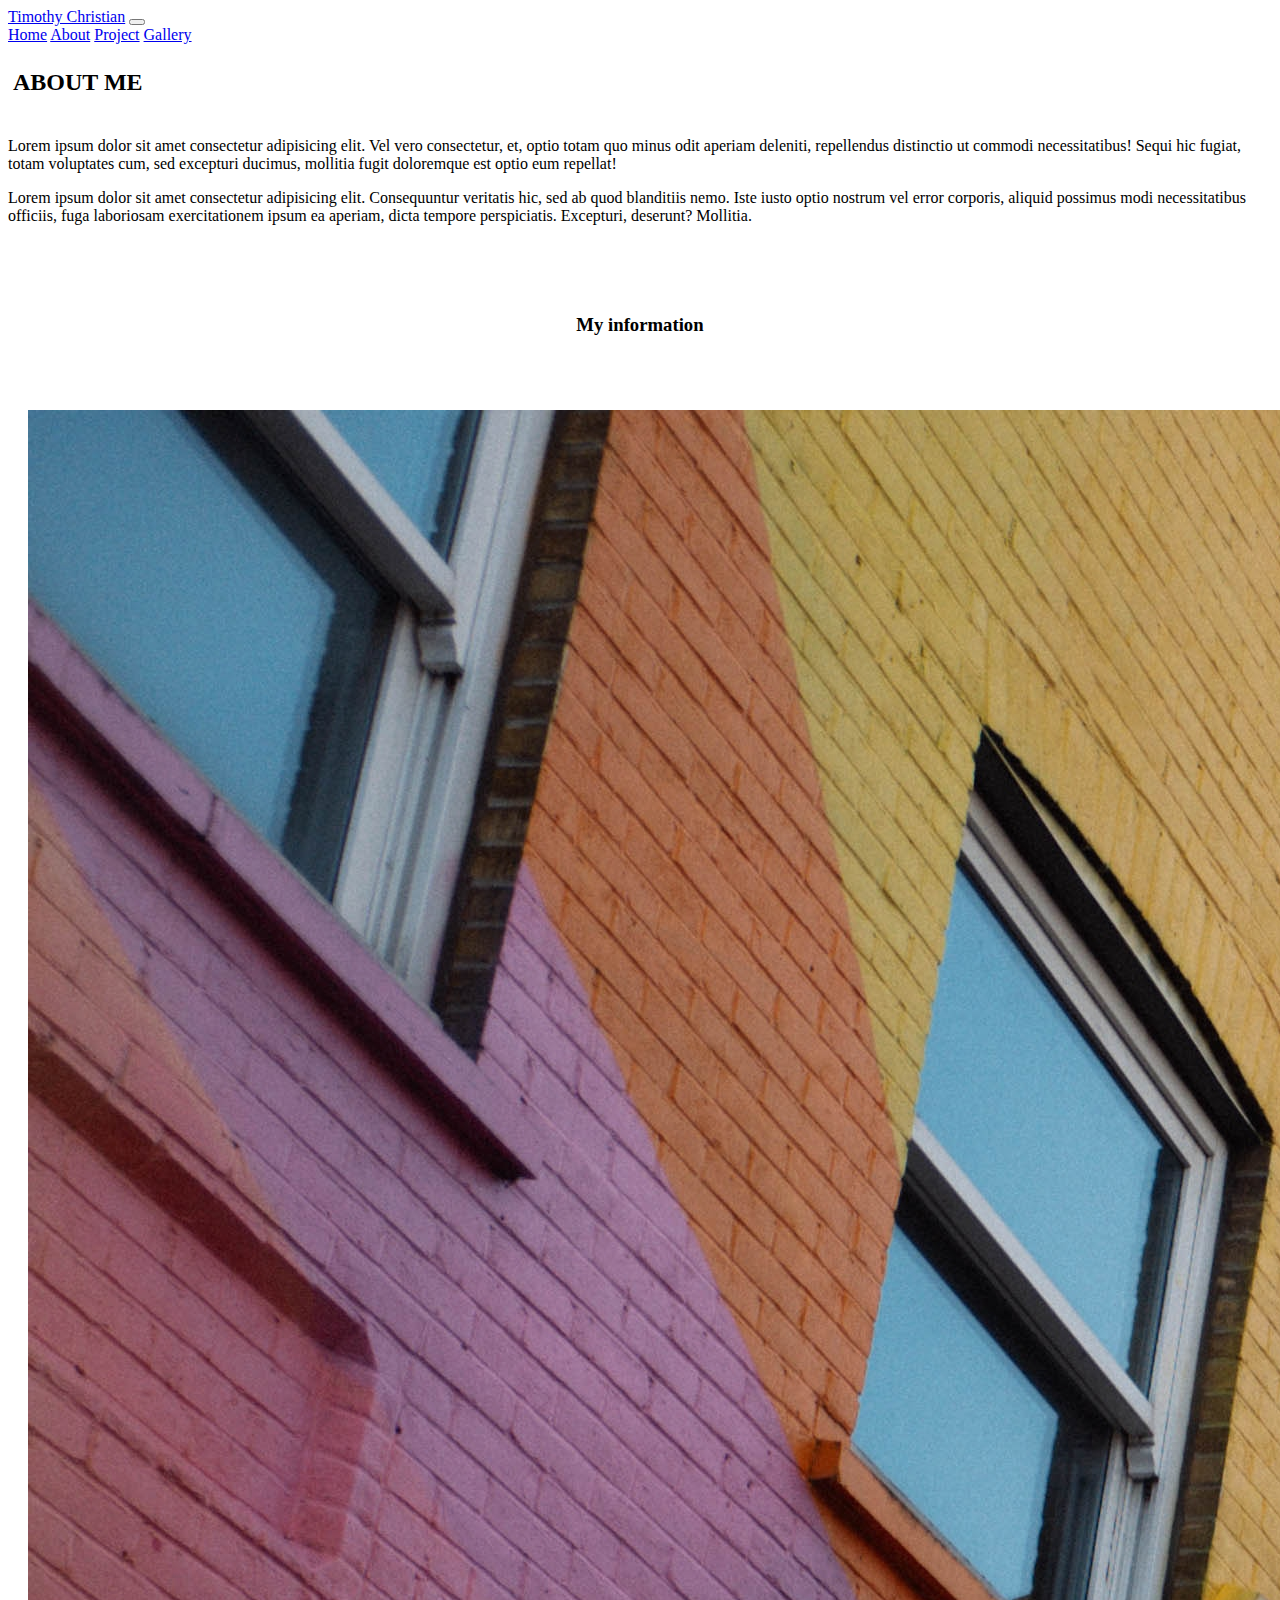
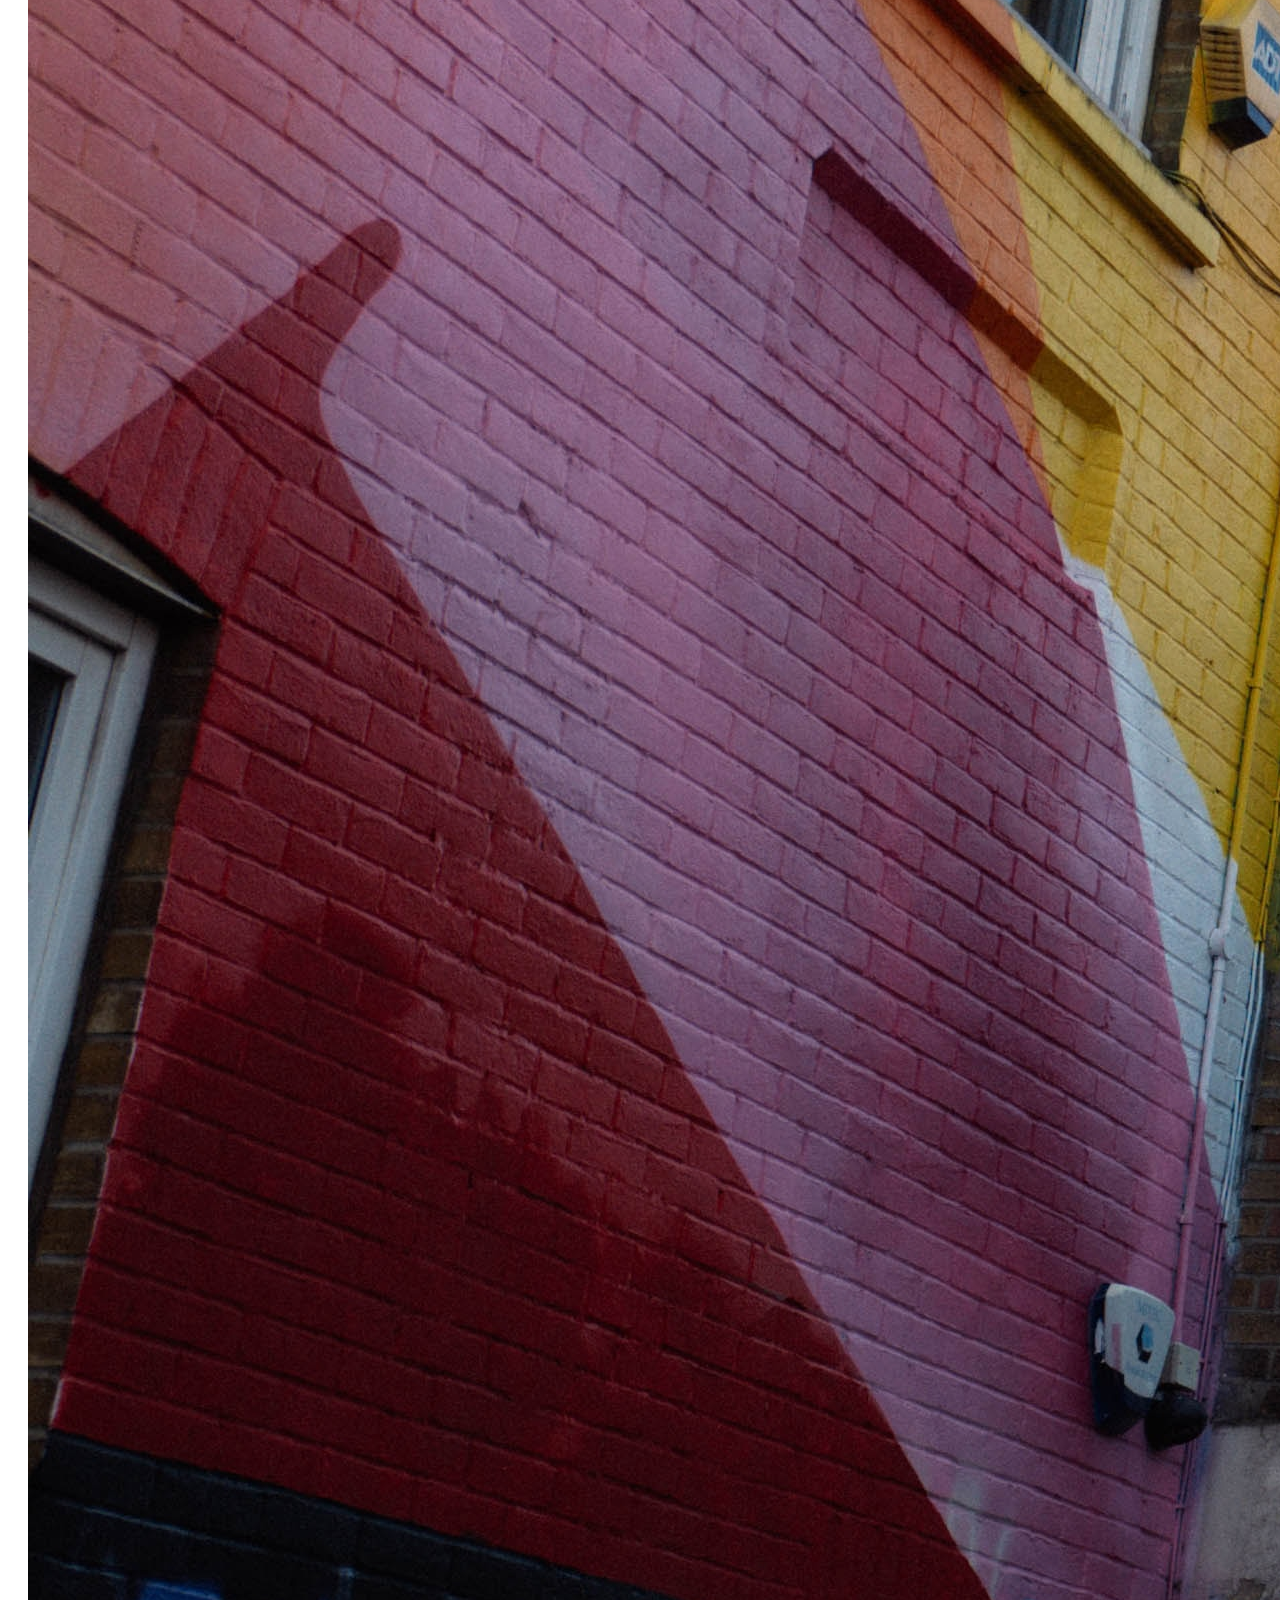
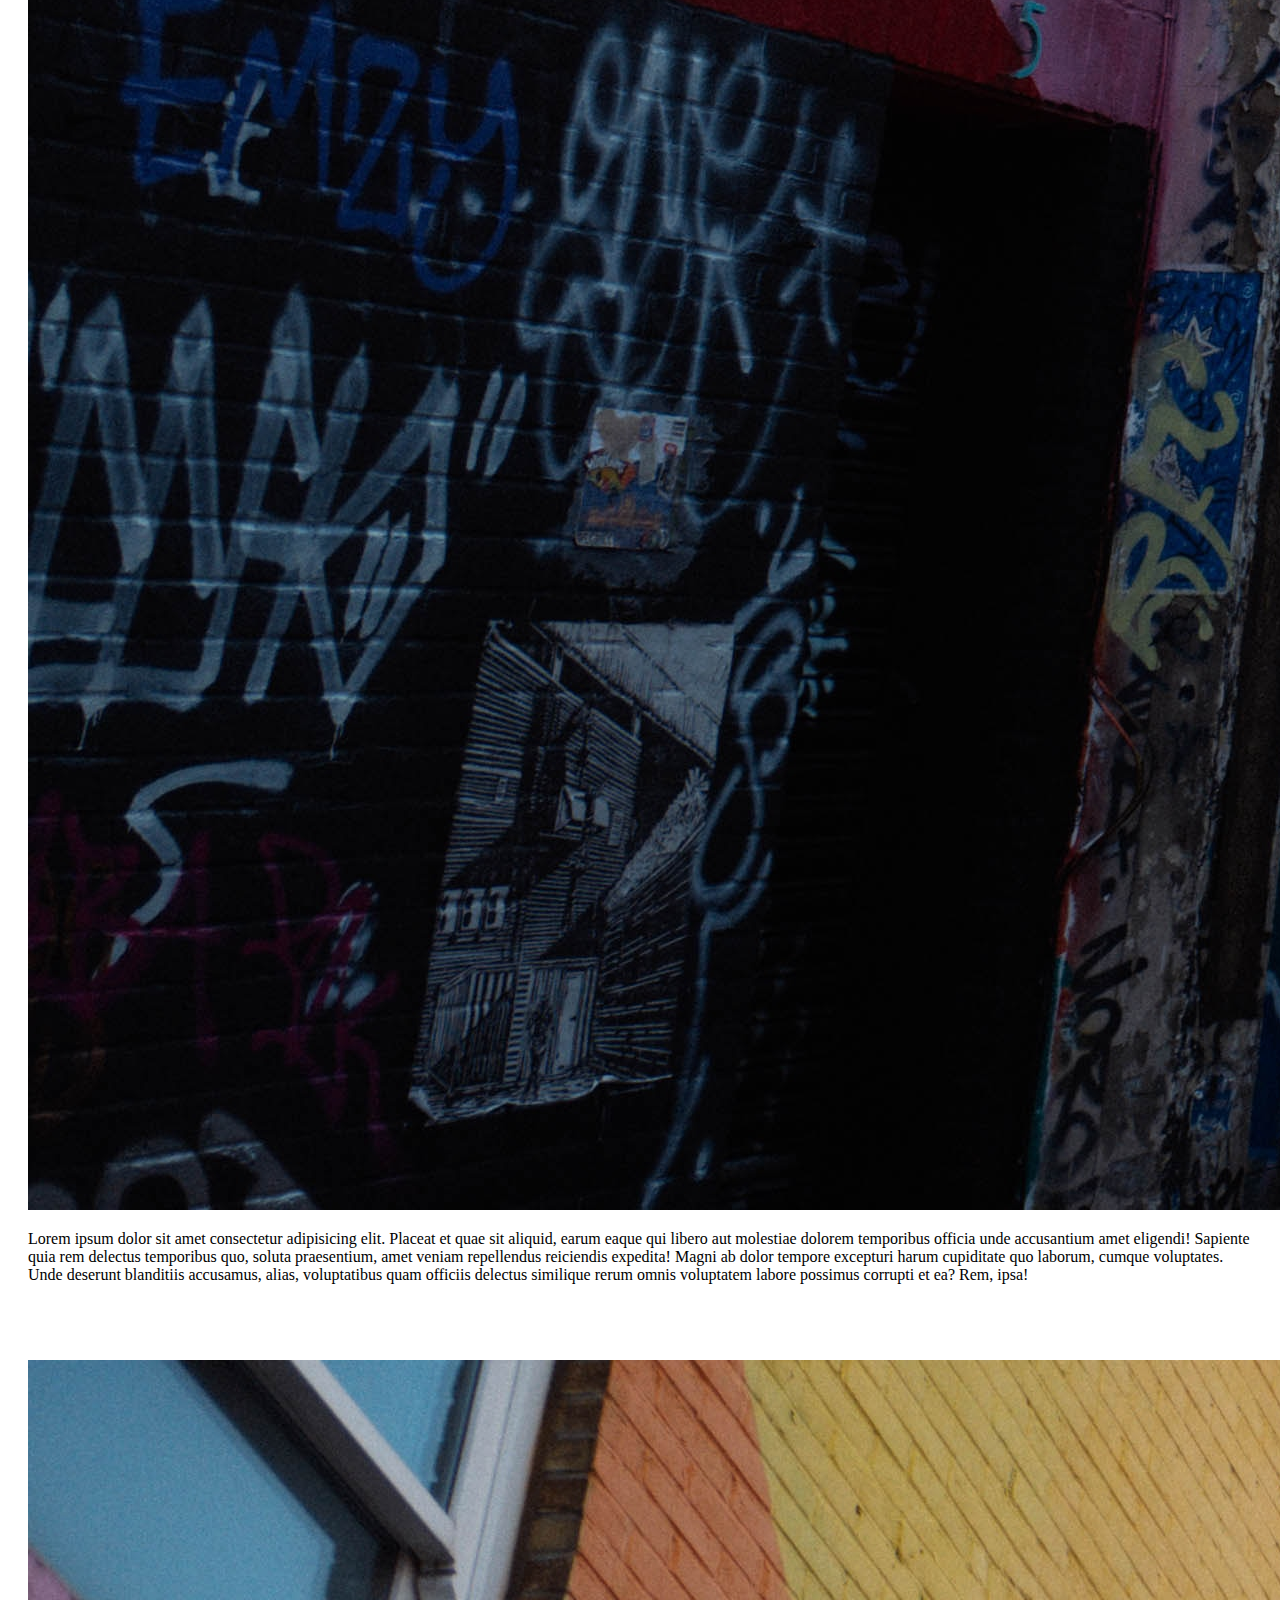
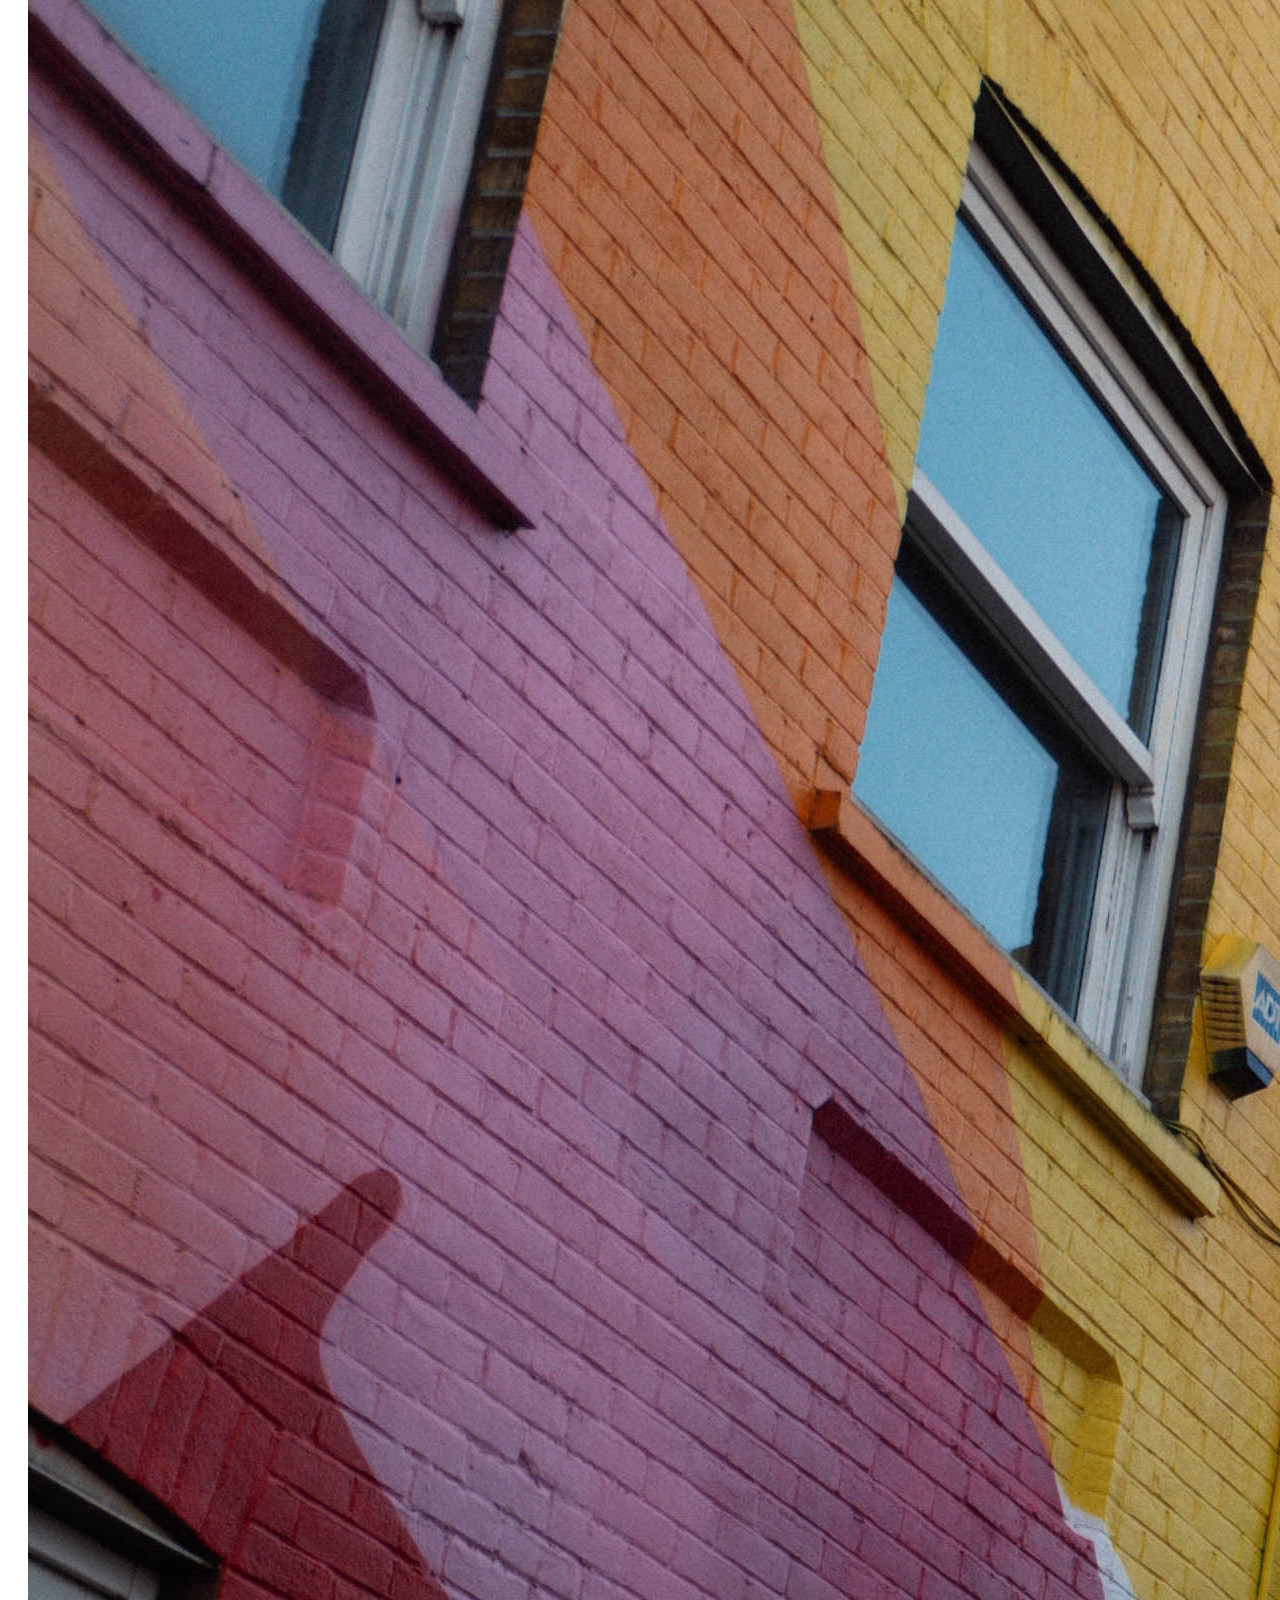
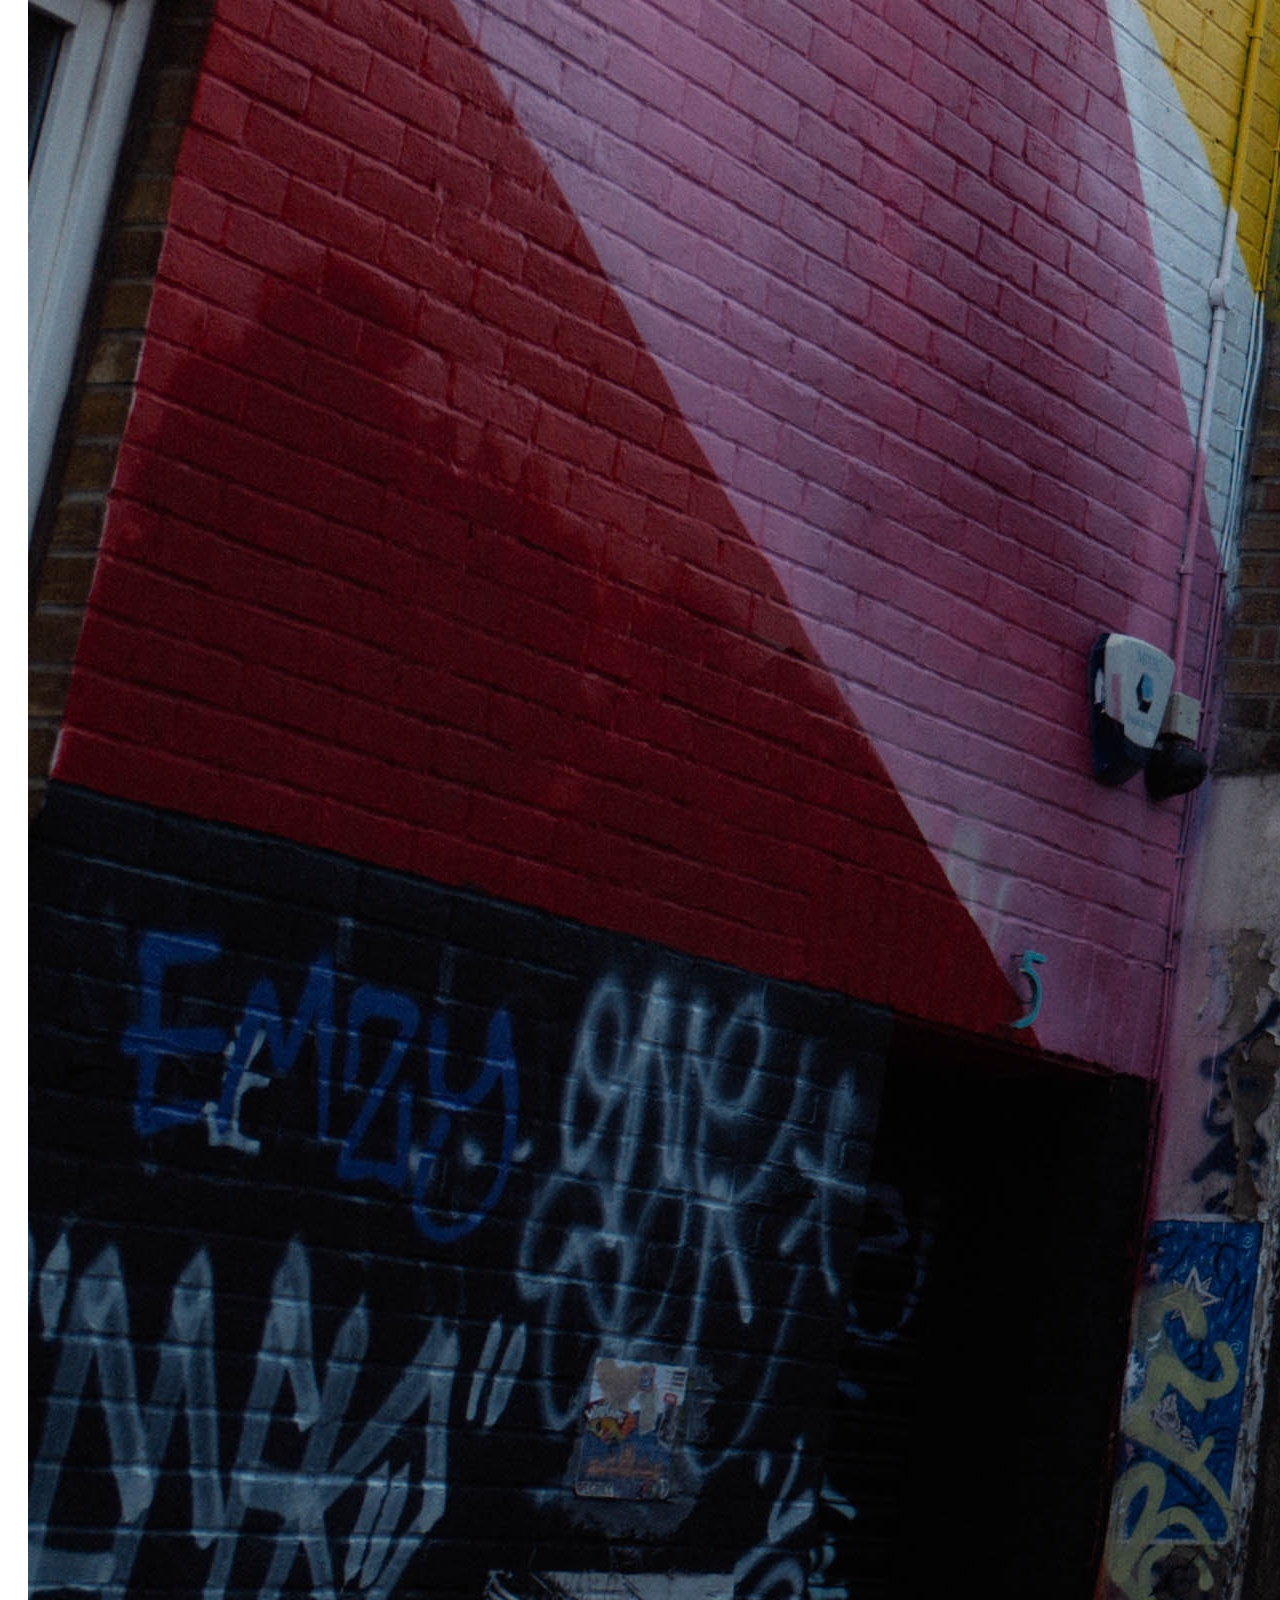
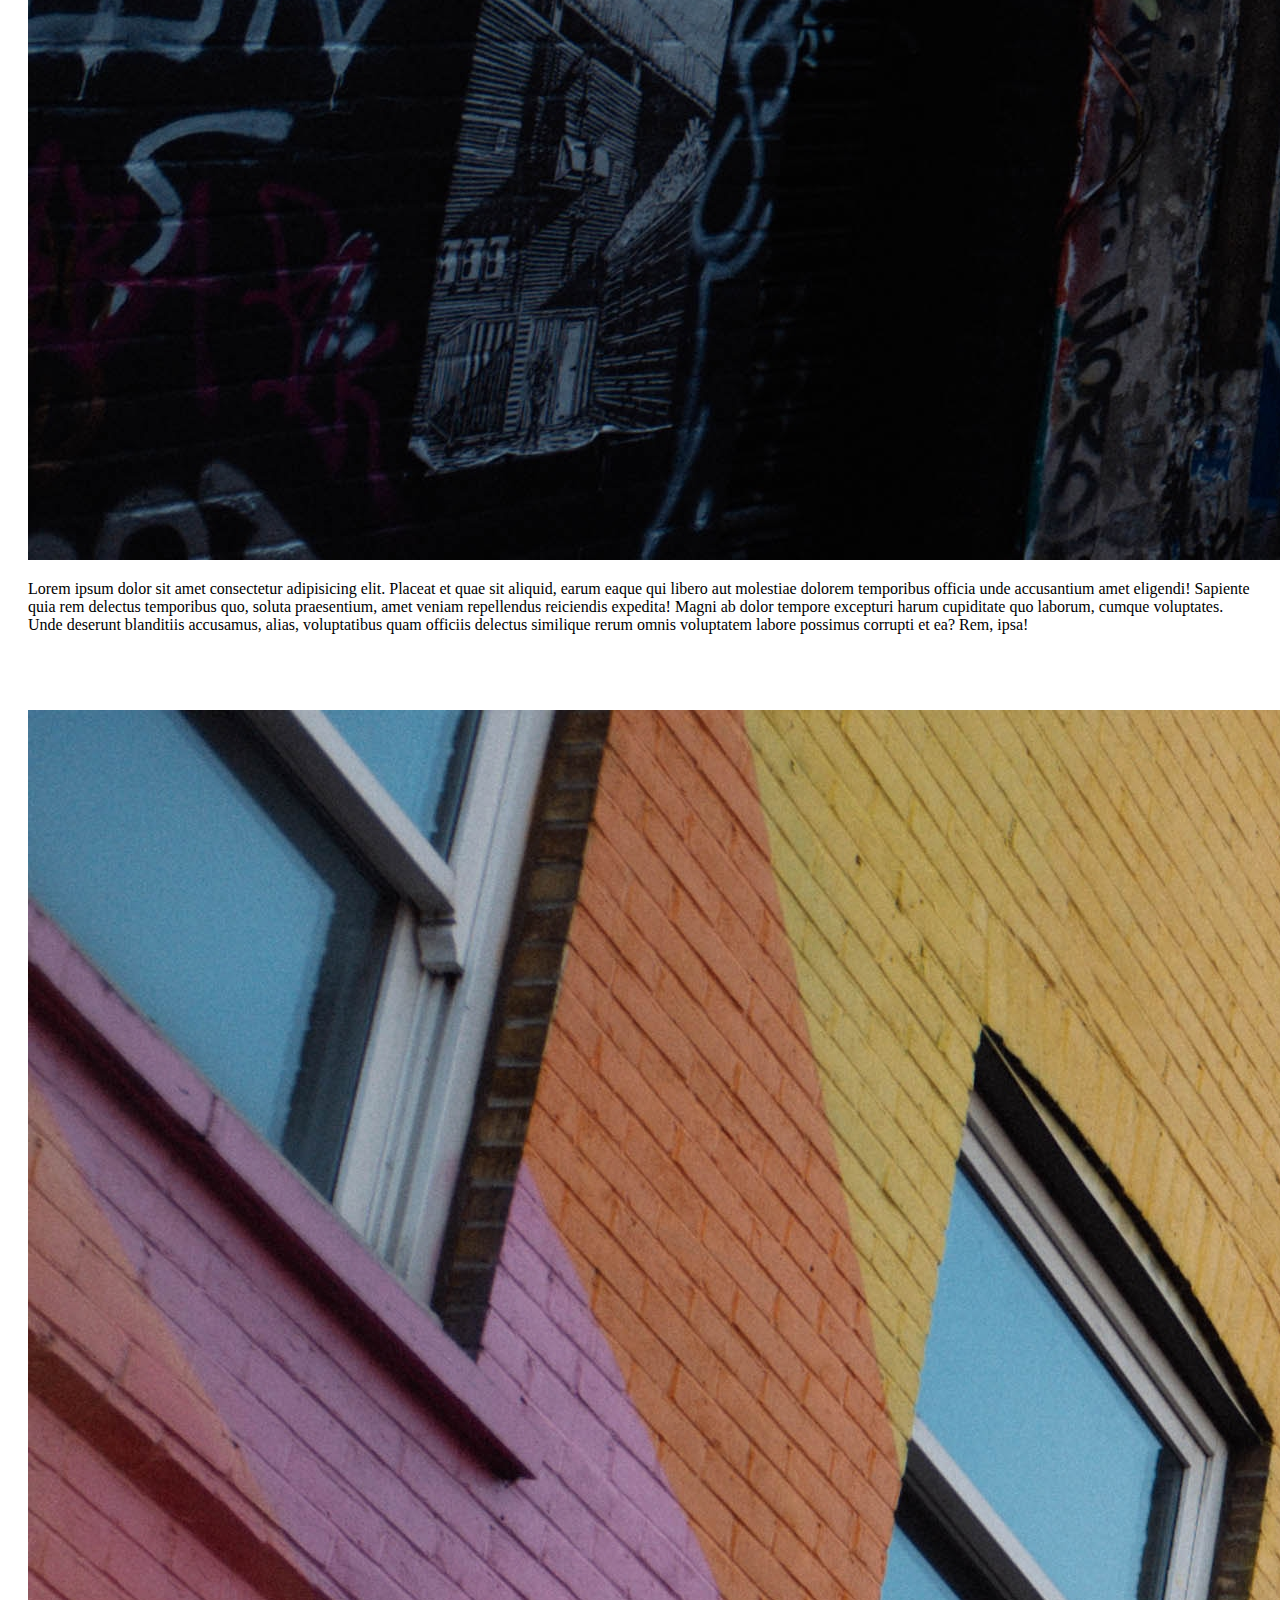
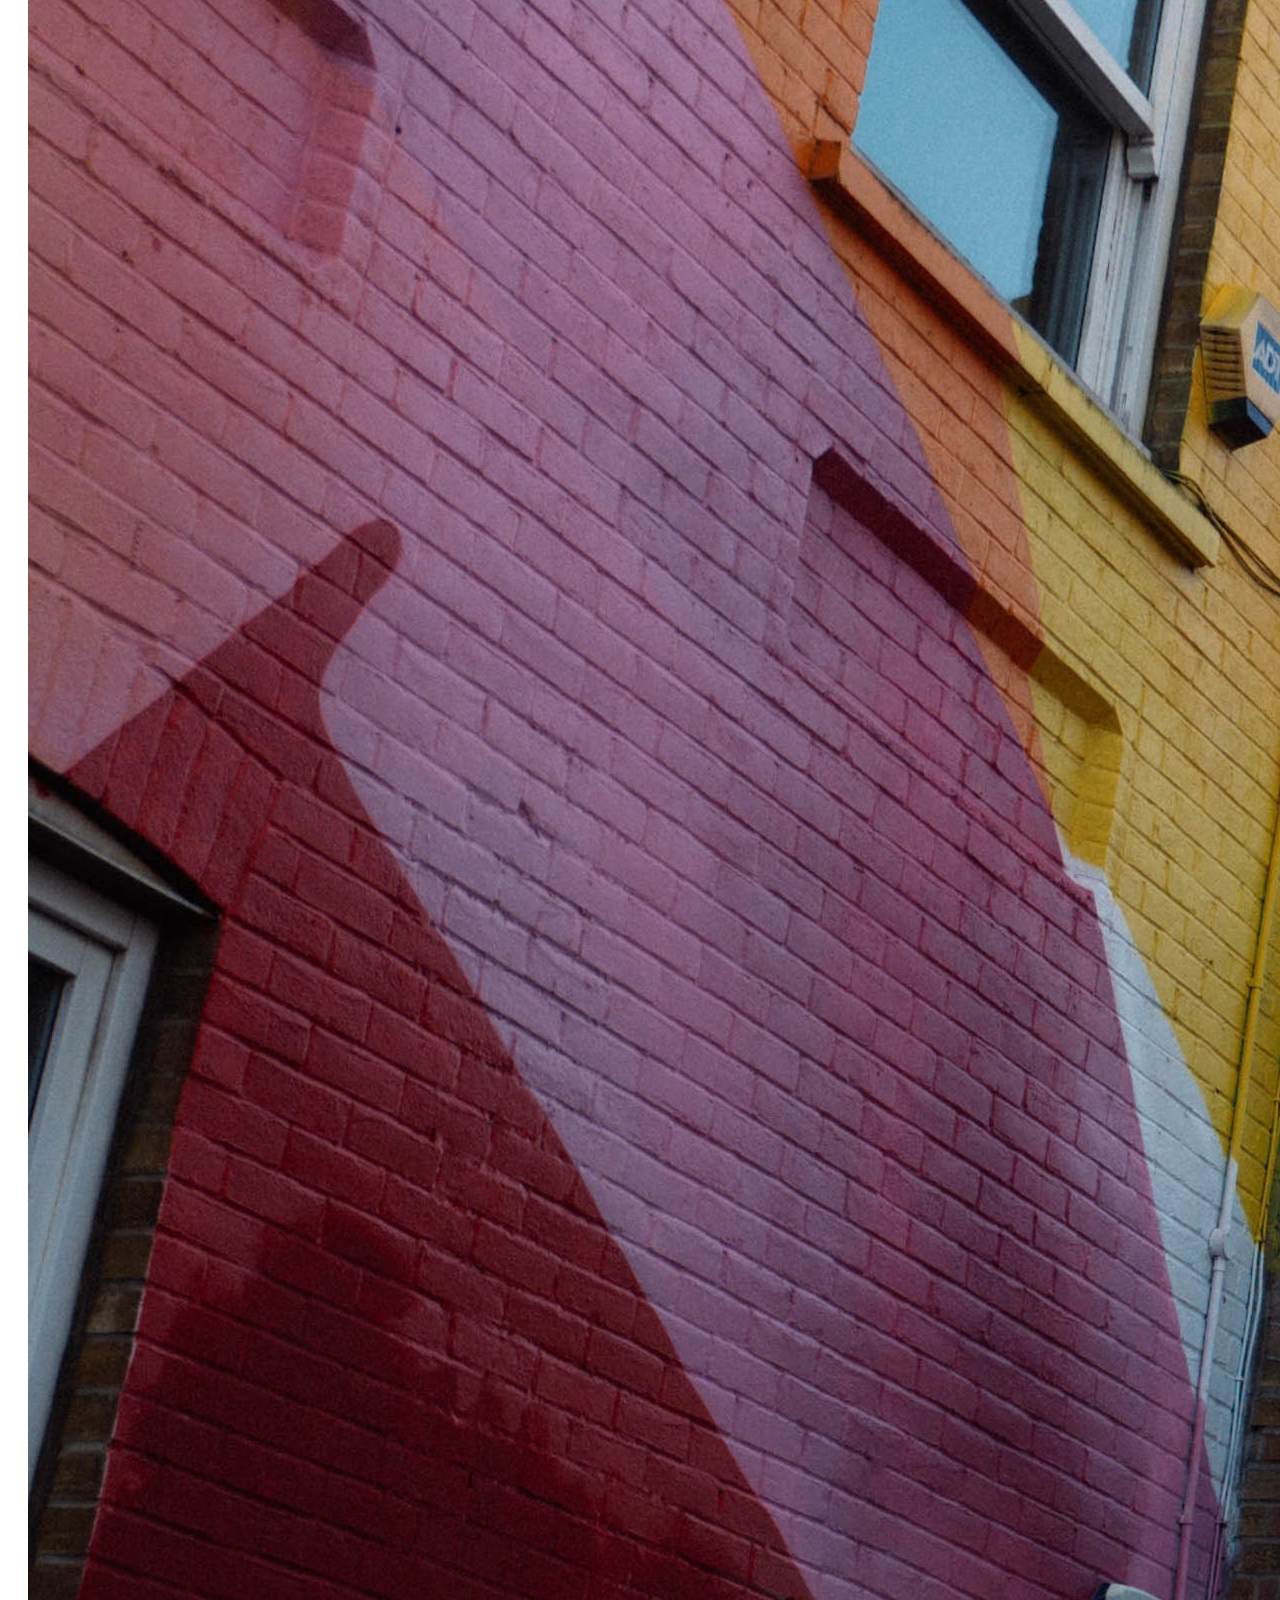
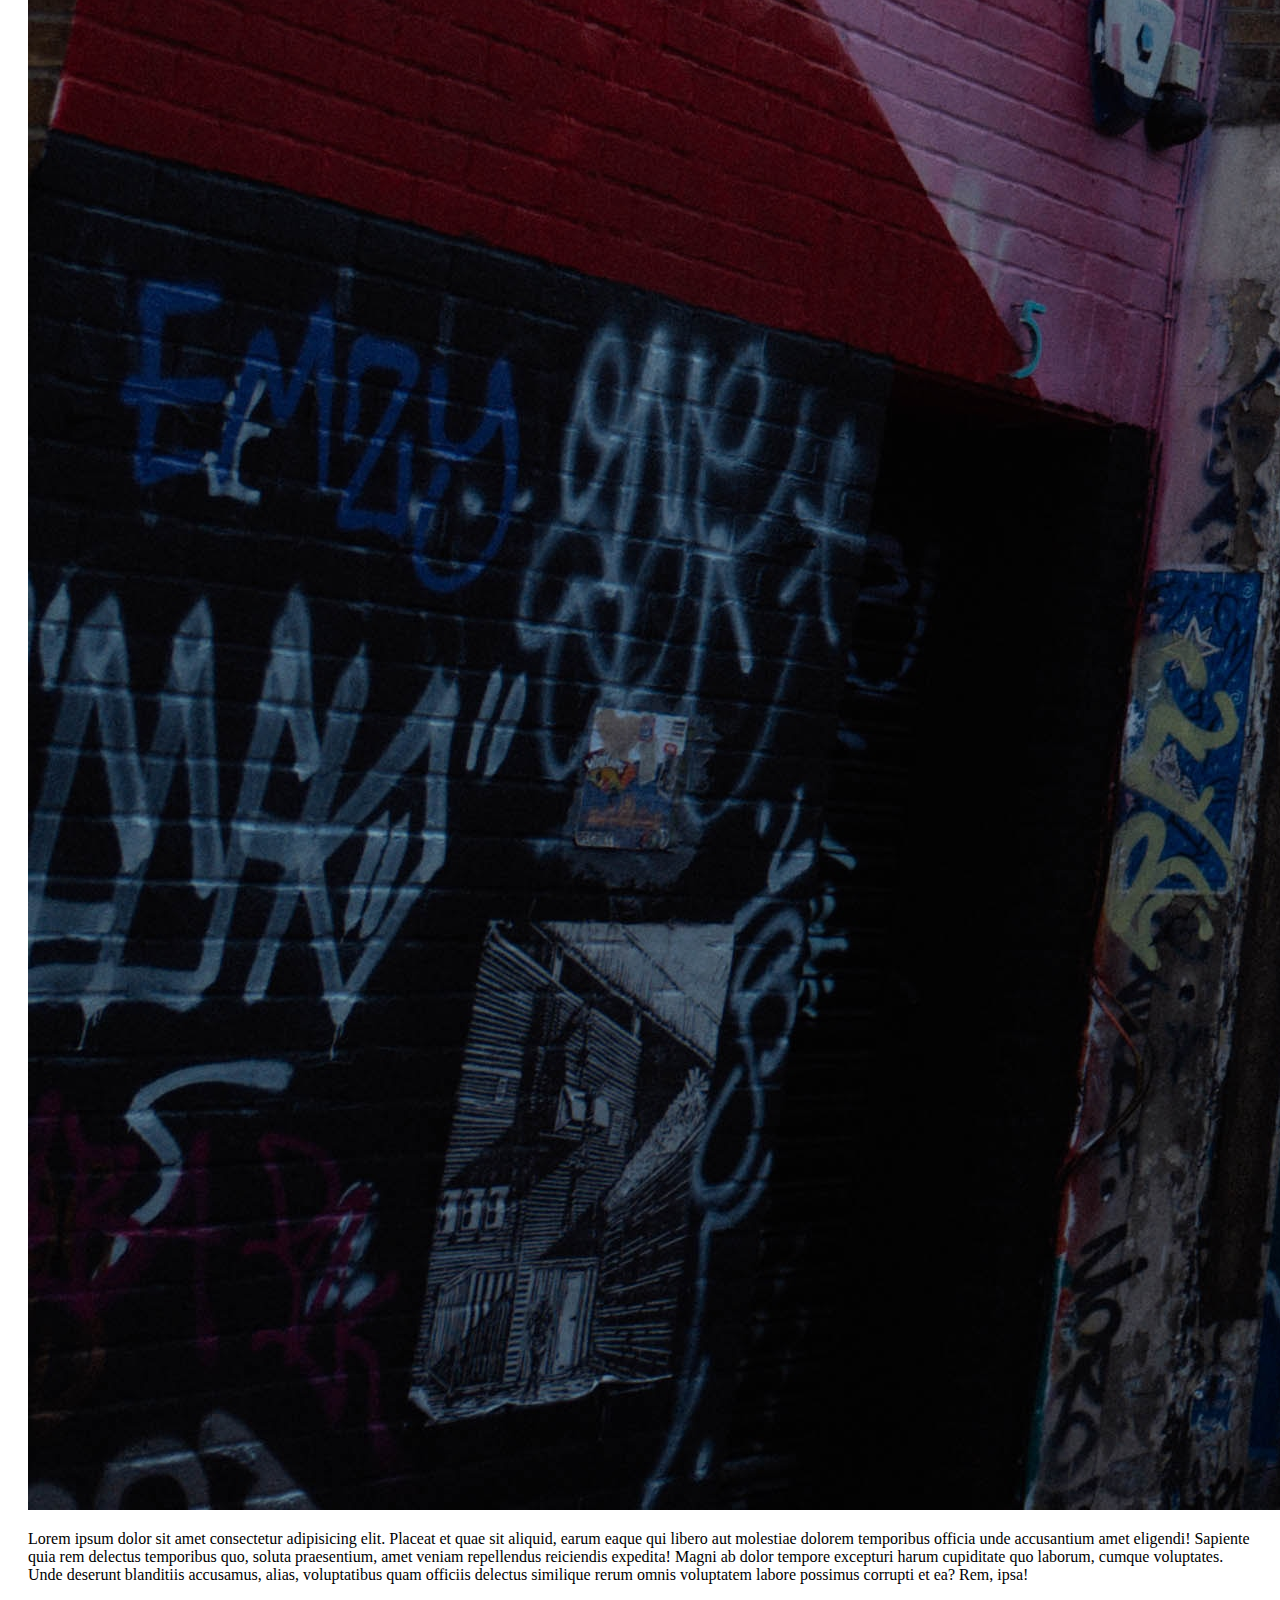
==== about.html @ add60721 "Web Portofolio" ====
<!DOCTYPE html>
<html lang="en">
  <head>
    <meta charset="utf-8" />
    <meta name="viewport" content="width=device-width, initial-scale=1" />
    <title>Portofolio web</title>
    <link href="https://cdn.jsdelivr.net/npm/bootstrap@5.3.2/dist/css/bootstrap.min.css" rel="stylesheet" integrity="sha384-T3c6CoIi6uLrA9TneNEoa7RxnatzjcDSCmG1MXxSR1GAsXEV/Dwwykc2MPK8M2HN" crossorigin="anonymous" />
    <link rel="stylesheet" href="style.css" />

    <!-- <script src="https://cdnjs.cloudflare.com/ajax/libs/jquery/3.3.1/jquery.min.js"></script> -->
    <script src="https://cdn.jsdelivr.net/npm/bootstrap@5.0.2/dist/js/bootstrap.bundle.min.js" integrity="sha384-MrcW6ZMFYlzcLA8Nl+NtUVF0sA7MsXsP1UyJoMp4YLEuNSfAP+JcXn/tWtIaxVXM" crossorigin="anonymous"></script>

    <!-- mycss -->
  </head>
  <body class="about bg-white">
    <!-- Navbar -->

    <nav class="navbar navbar-expand-lg shadow-sm bg-warning">
      <div class="container">
        <a class="navbar-brand" href="#">Timothy Christian</a>
        <button class="navbar-toggler" type="button" data-bs-toggle="collapse" data-bs-target="#navbarNavAltMarkup" aria-controls="navbarNavAltMarkup" aria-expanded="false" aria-label="Toggle navigation">
          <span class="navbar-toggler-icon"></span>
        </button>
        <div class="collapse navbar-collapse" id="navbarNavAltMarkup">
          <div class="navbar-nav ms-auto">
            <a class="nav-link" href="Index.html">Home</a>
            <a class="nav-link active" aria-current="page" href="about.html">About</a>
            <a class="nav-link" href="#">Project</a>
            <a class="nav-link" href="#">Gallery</a>
          </div>
        </div>
      </div>
    </nav>

    <!-- about me -->

    <section>
      <div class="container text-warning">
        <div class="row justify-content-evenly text-center mb-3">
          <div class="col">
            <h2>ABOUT ME</h2>
          </div>
        </div>
        <div class="row justify-content-center">
          <div class="col-6">
            <p>
              Lorem ipsum dolor sit amet consectetur adipisicing elit. Vel vero consectetur, et, optio totam quo minus odit aperiam deleniti, repellendus distinctio ut commodi necessitatibus! Sequi hic fugiat, totam voluptates cum, sed
              excepturi ducimus, mollitia fugit doloremque est optio eum repellat!
            </p>
          </div>
          <div class="col-6">
            <p>
              Lorem ipsum dolor sit amet consectetur adipisicing elit. Consequuntur veritatis hic, sed ab quod blanditiis nemo. Iste iusto optio nostrum vel error corporis, aliquid possimus modi necessitatibus officiis, fuga laboriosam
              exercitationem ipsum ea aperiam, dicta tempore perspiciatis. Excepturi, deserunt? Mollitia.
            </p>
          </div>
        </div>
      </div>
    </section>
    <br />
    <br />
    <br />

    <!-- akhir about me -->

    <section>
      <div class="container text-warning bg-white">
        <h3>My information</h3>

        <br />
        <br />

        <div class="card" style="max-width: 2000px min-height: 500">
          <div class="row g-0">
            <div class="card1 col-md-4 d-flex">
              <img src="img/ottr-dan-YuMAWozaEJQ-unsplash.jpg" class="img-fluid rounded-start" alt="foto" />
            </div>
            <div class="col-md-8">
              <div class="card-body">
                <p class="card-text">
                  Lorem ipsum dolor sit amet consectetur adipisicing elit. Placeat et quae sit aliquid, earum eaque qui libero aut molestiae dolorem temporibus officia unde accusantium amet eligendi! Sapiente quia rem delectus temporibus
                  quo, soluta praesentium, amet veniam repellendus reiciendis expedita! Magni ab dolor tempore excepturi harum cupiditate quo laborum, cumque voluptates. Unde deserunt blanditiis accusamus, alias, voluptatibus quam officiis
                  delectus similique rerum omnis voluptatem labore possimus corrupti et ea? Rem, ipsa!
                </p>
              </div>
            </div>
          </div>
        </div>
        <div class="card" style="max-width: 2000px min-height: 500">
          <div class="row g-0">
            <div class="card1 col-md-4 d-flex">
              <img src="img/ottr-dan-YuMAWozaEJQ-unsplash.jpg" class="img-fluid rounded-start" alt="foto" />
            </div>
            <div class="col-md-8">
              <div class="card-body">
                <p class="card-text">
                  Lorem ipsum dolor sit amet consectetur adipisicing elit. Placeat et quae sit aliquid, earum eaque qui libero aut molestiae dolorem temporibus officia unde accusantium amet eligendi! Sapiente quia rem delectus temporibus
                  quo, soluta praesentium, amet veniam repellendus reiciendis expedita! Magni ab dolor tempore excepturi harum cupiditate quo laborum, cumque voluptates. Unde deserunt blanditiis accusamus, alias, voluptatibus quam officiis
                  delectus similique rerum omnis voluptatem labore possimus corrupti et ea? Rem, ipsa!
                </p>
              </div>
            </div>
          </div>
        </div>
        <div class="card" style="max-width: 2000px min-height: 500">
          <div class="row g-0">
            <div class="card1 col-md-4 d-flex">
              <img src="img/ottr-dan-YuMAWozaEJQ-unsplash.jpg" class="img-fluid rounded-start" alt="foto" />
            </div>
            <div class="col-md-8">
              <div class="card-body">
                <p class="card-text">
                  Lorem ipsum dolor sit amet consectetur adipisicing elit. Placeat et quae sit aliquid, earum eaque qui libero aut molestiae dolorem temporibus officia unde accusantium amet eligendi! Sapiente quia rem delectus temporibus
                  quo, soluta praesentium, amet veniam repellendus reiciendis expedita! Magni ab dolor tempore excepturi harum cupiditate quo laborum, cumque voluptates. Unde deserunt blanditiis accusamus, alias, voluptatibus quam officiis
                  delectus similique rerum omnis voluptatem labore possimus corrupti et ea? Rem, ipsa!
                </p>
              </div>
            </div>
          </div>
        </div>
      </div>
    </section>

    <!-- informasi saya -->

    <!-- akhir informasi saya -->
  </body>
</html>
---- style.css ----
body {
  min-height: 1500px;
  background-color: black;
  font-family: "knewave" cursive;
}
.about {
  background-color: white;
}

.jumbotron {
  background: url(img/ottr-dan-YuMAWozaEJQ-unsplash.jpg);
  padding-top: 2rem;
}

.col {
  padding: 5px;
}

.card {
  padding: 20px;
  margin-bottom: 20px;
}
.container h3 {
  text-align: center;
}

/* font  */
@import ".utilities/bootstrap-api-utilities";
@import "~bootstrap/scss/bootstrap";

@import url("https://fonts.googleapis.com/css2?family=Knewave&display=swap");

:root {
  --bs-body-font-family: "supermercado one" cursive;
}
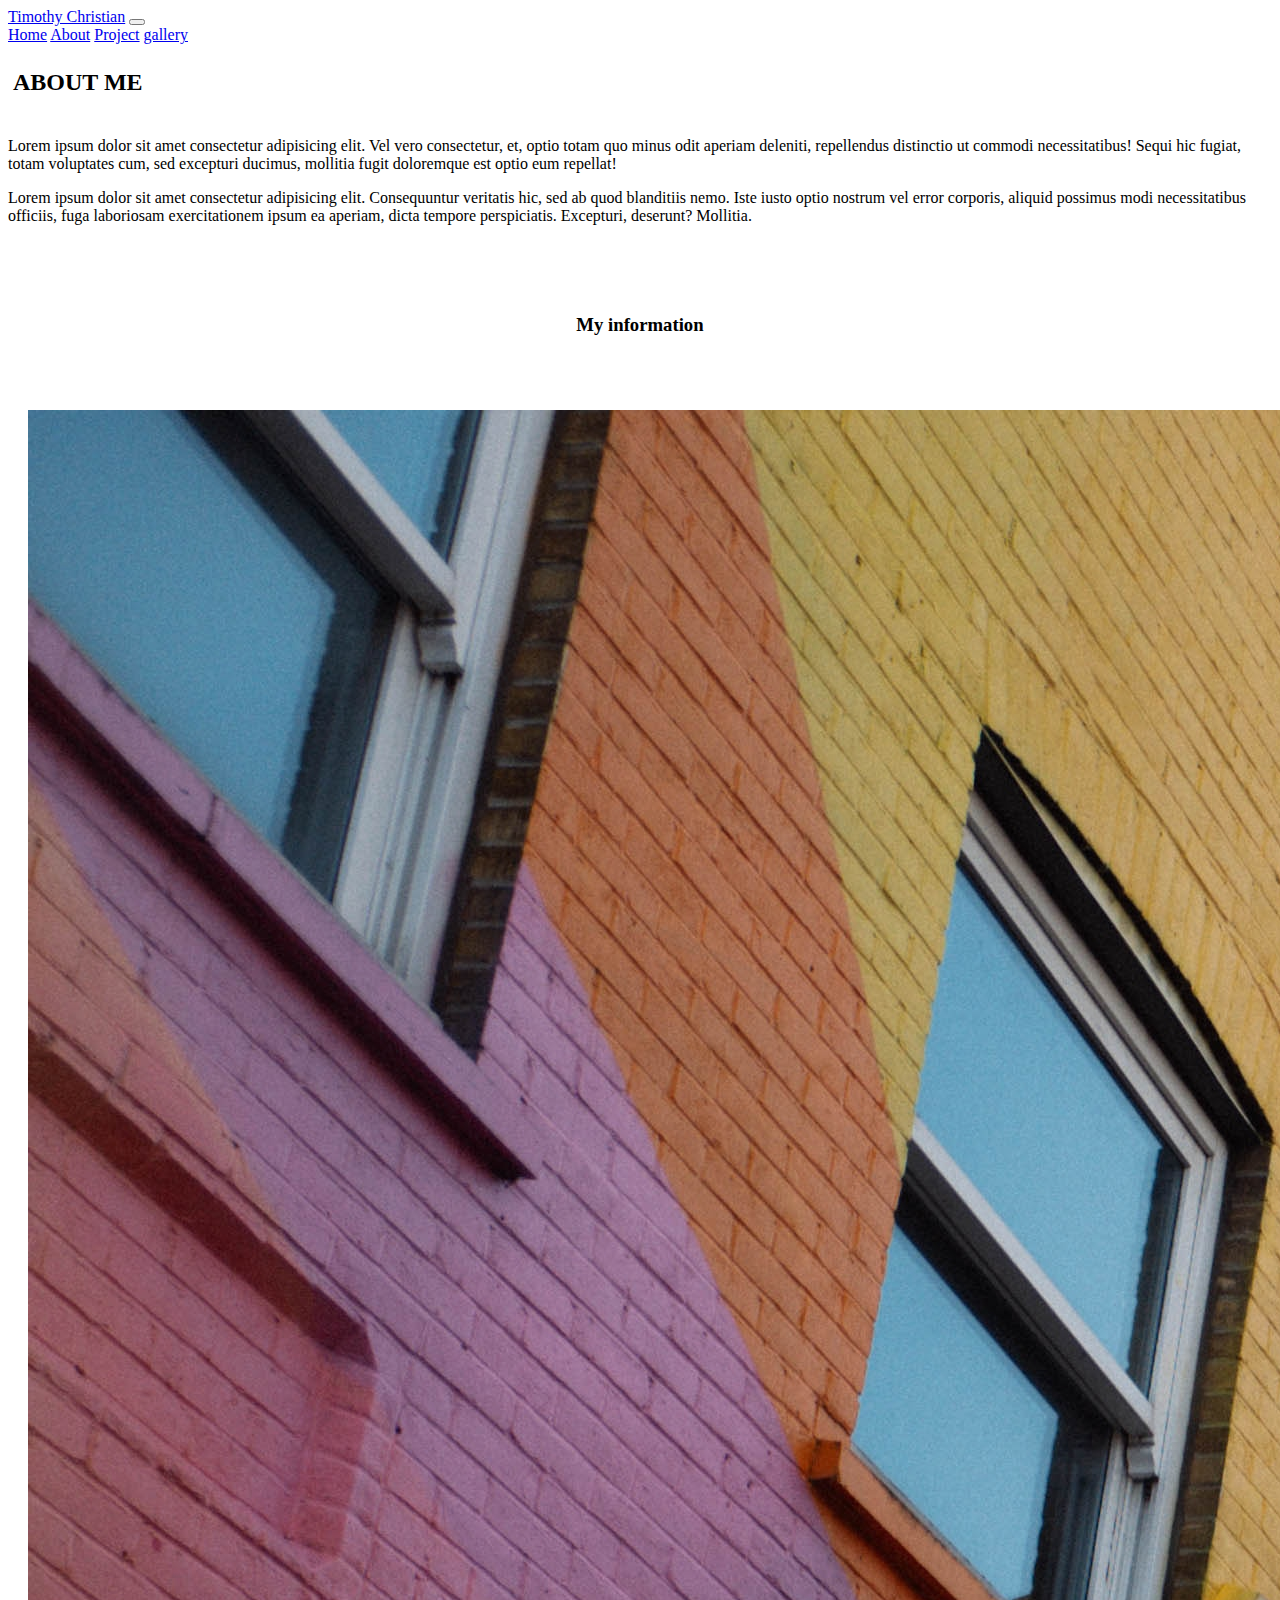
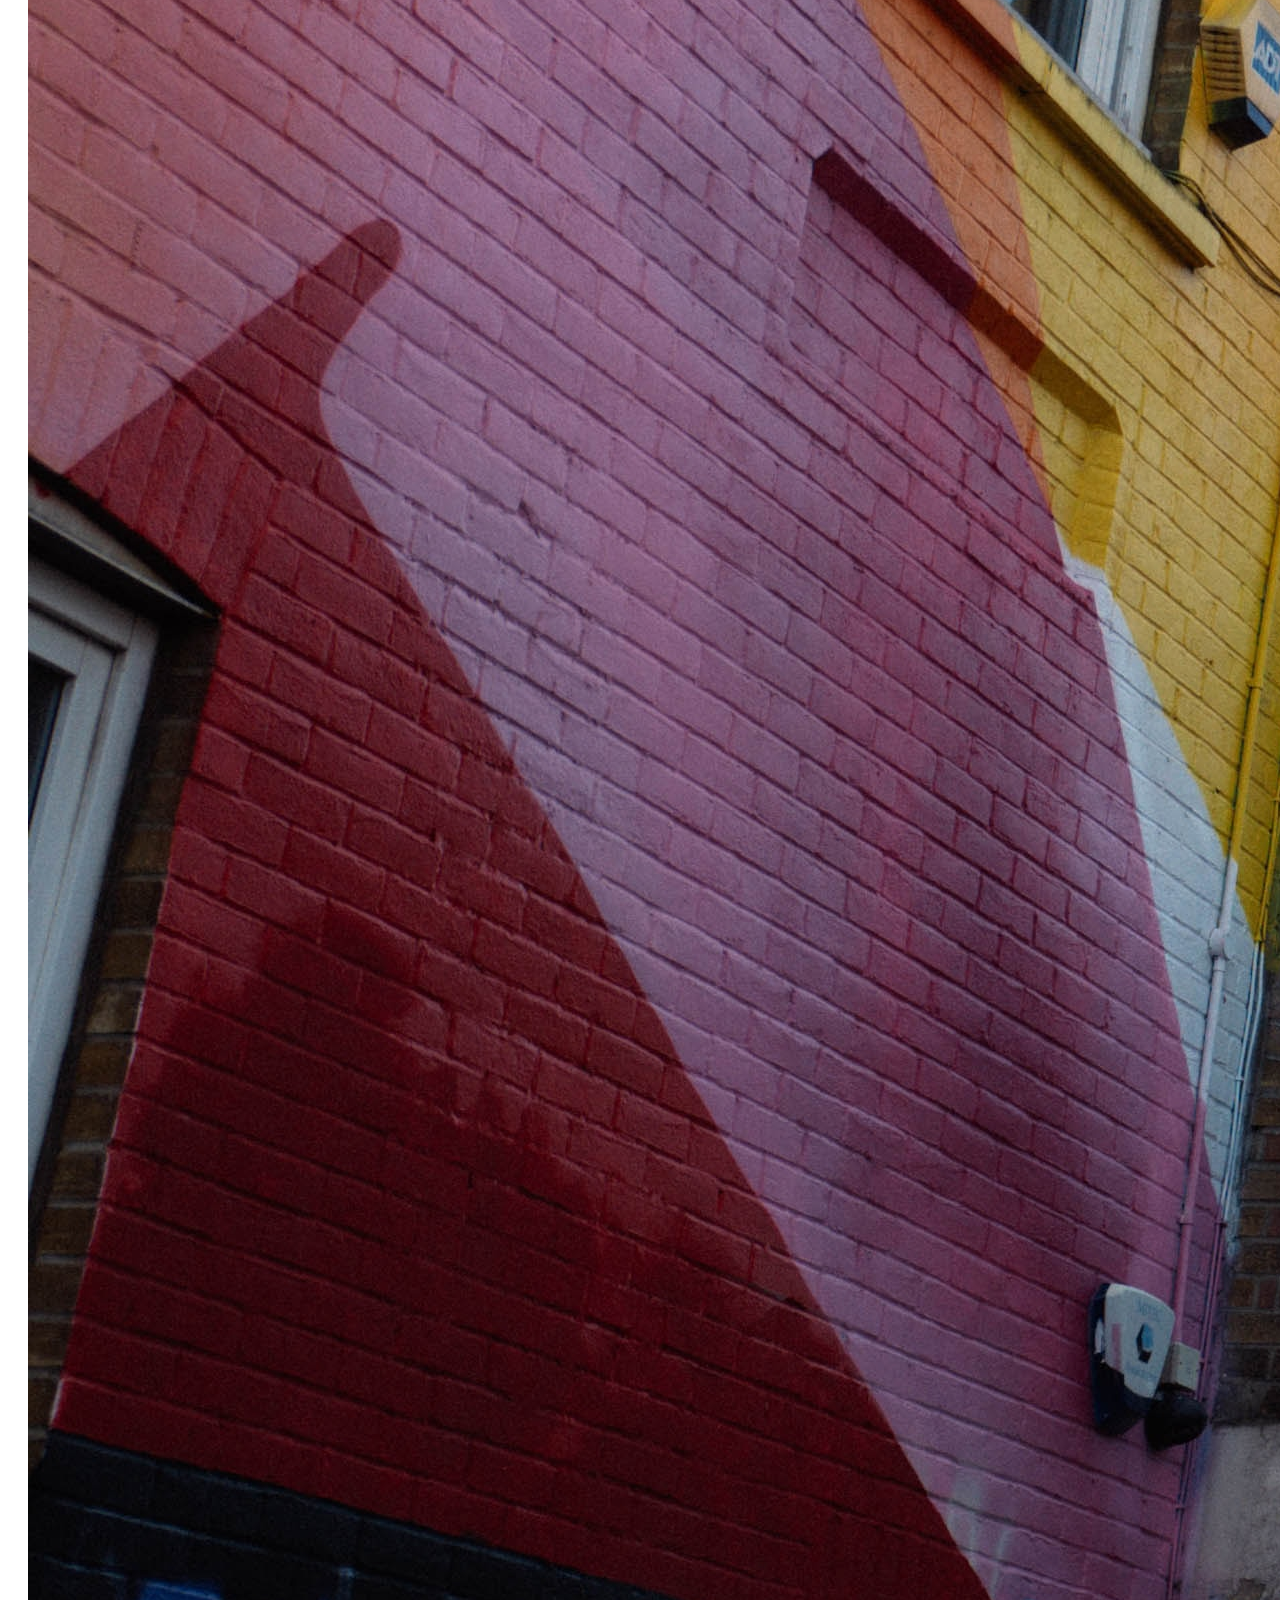
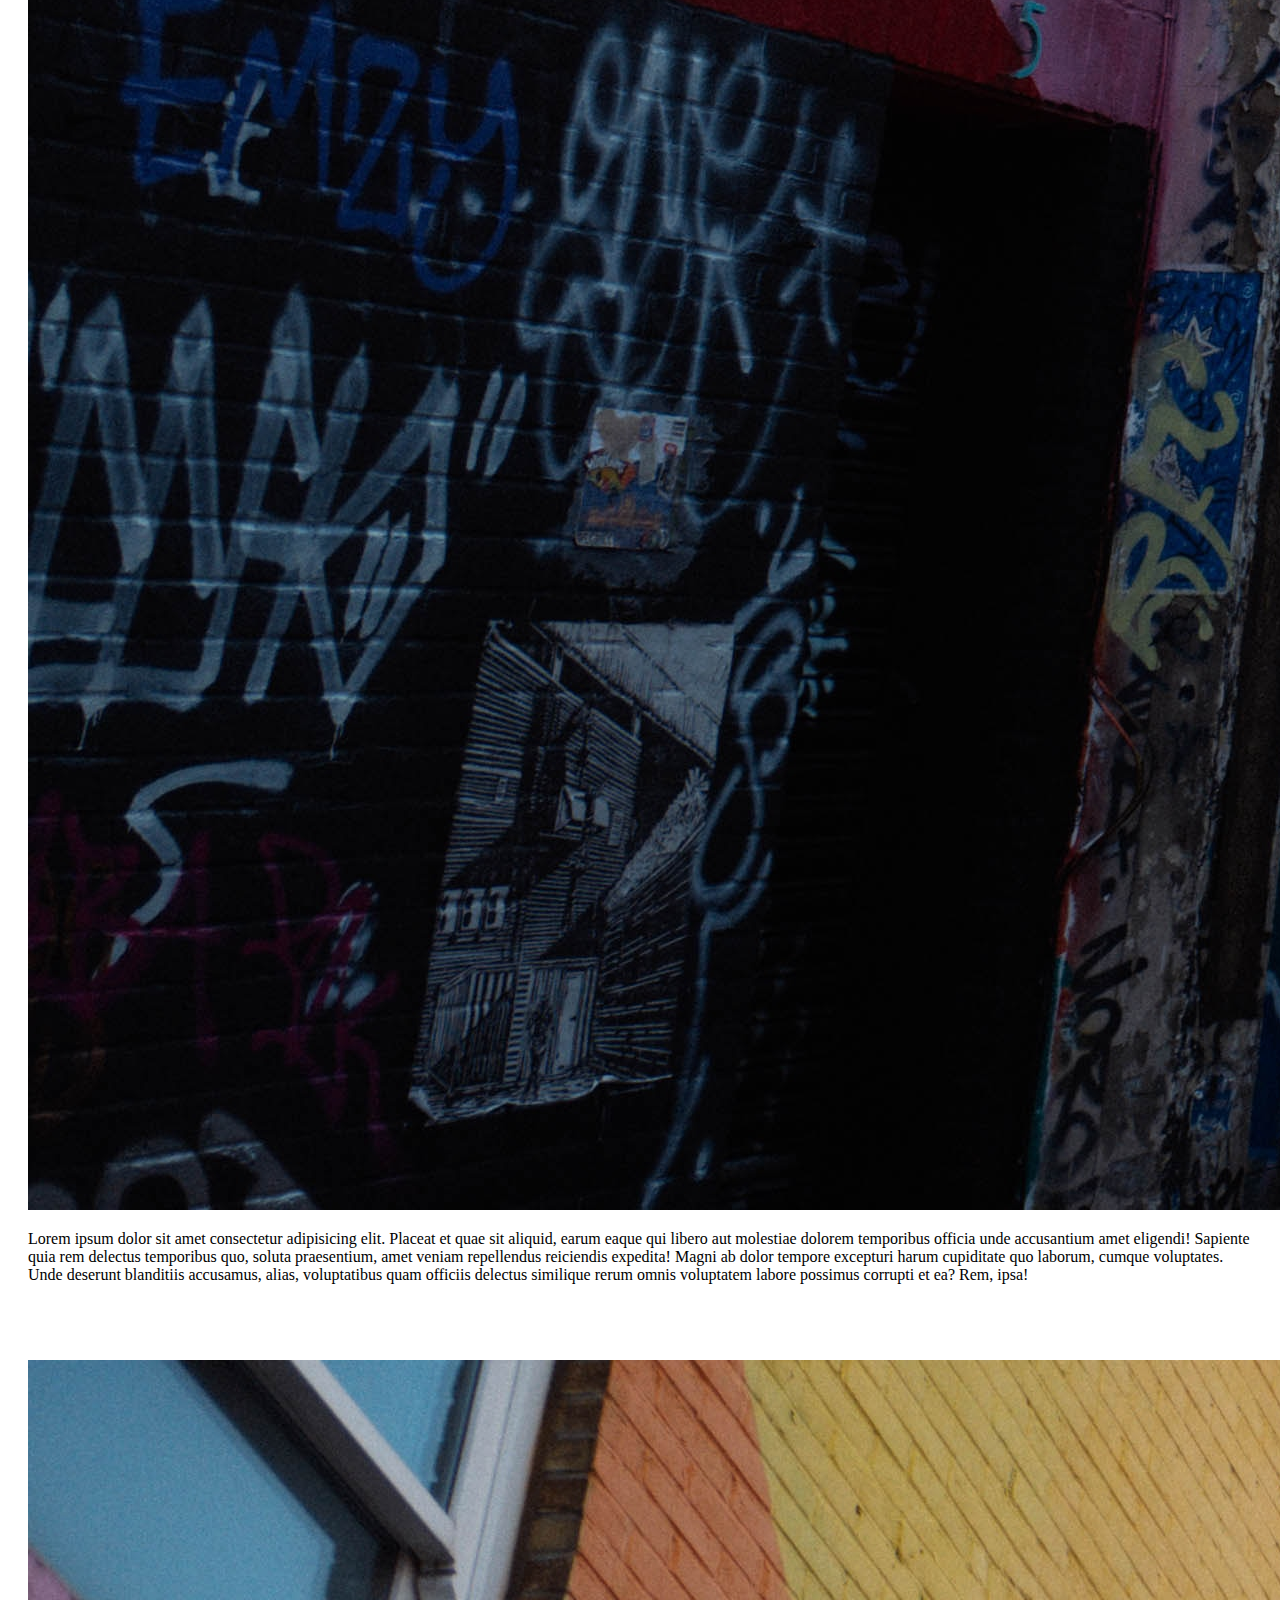
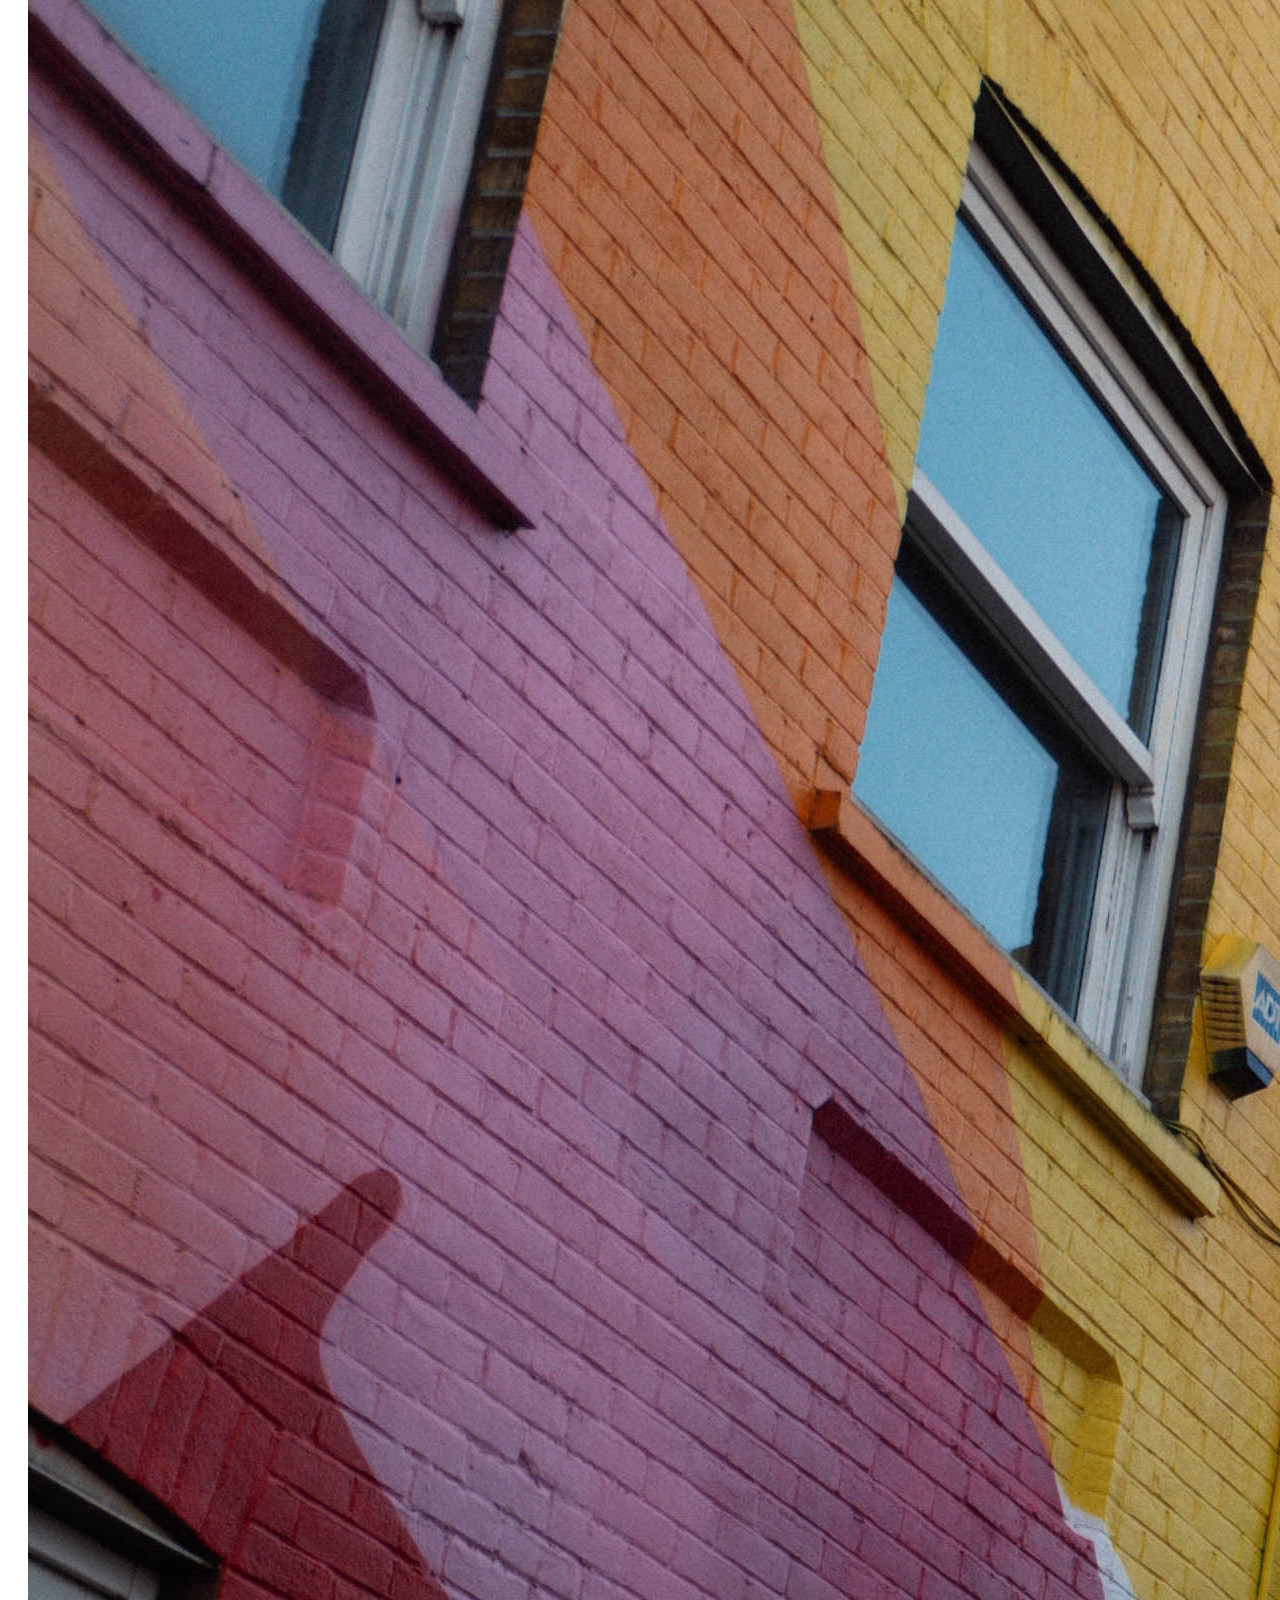
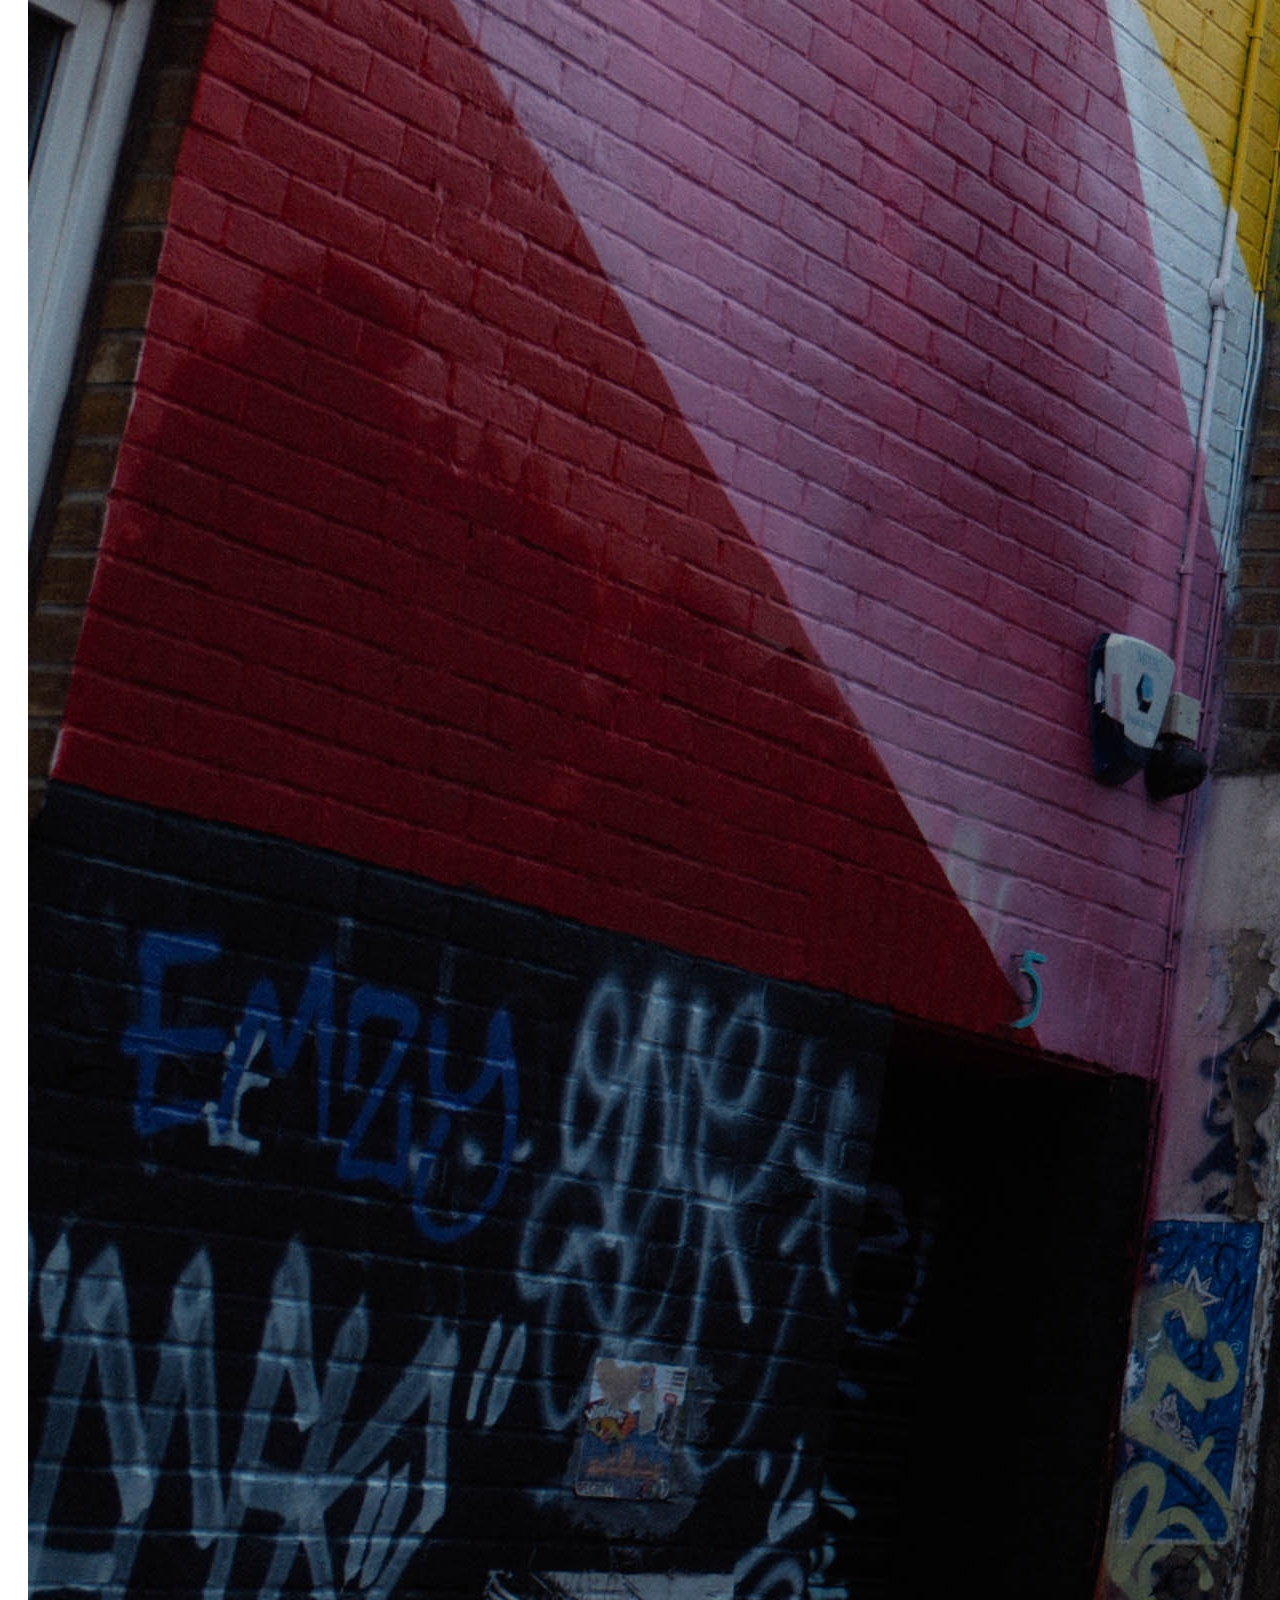
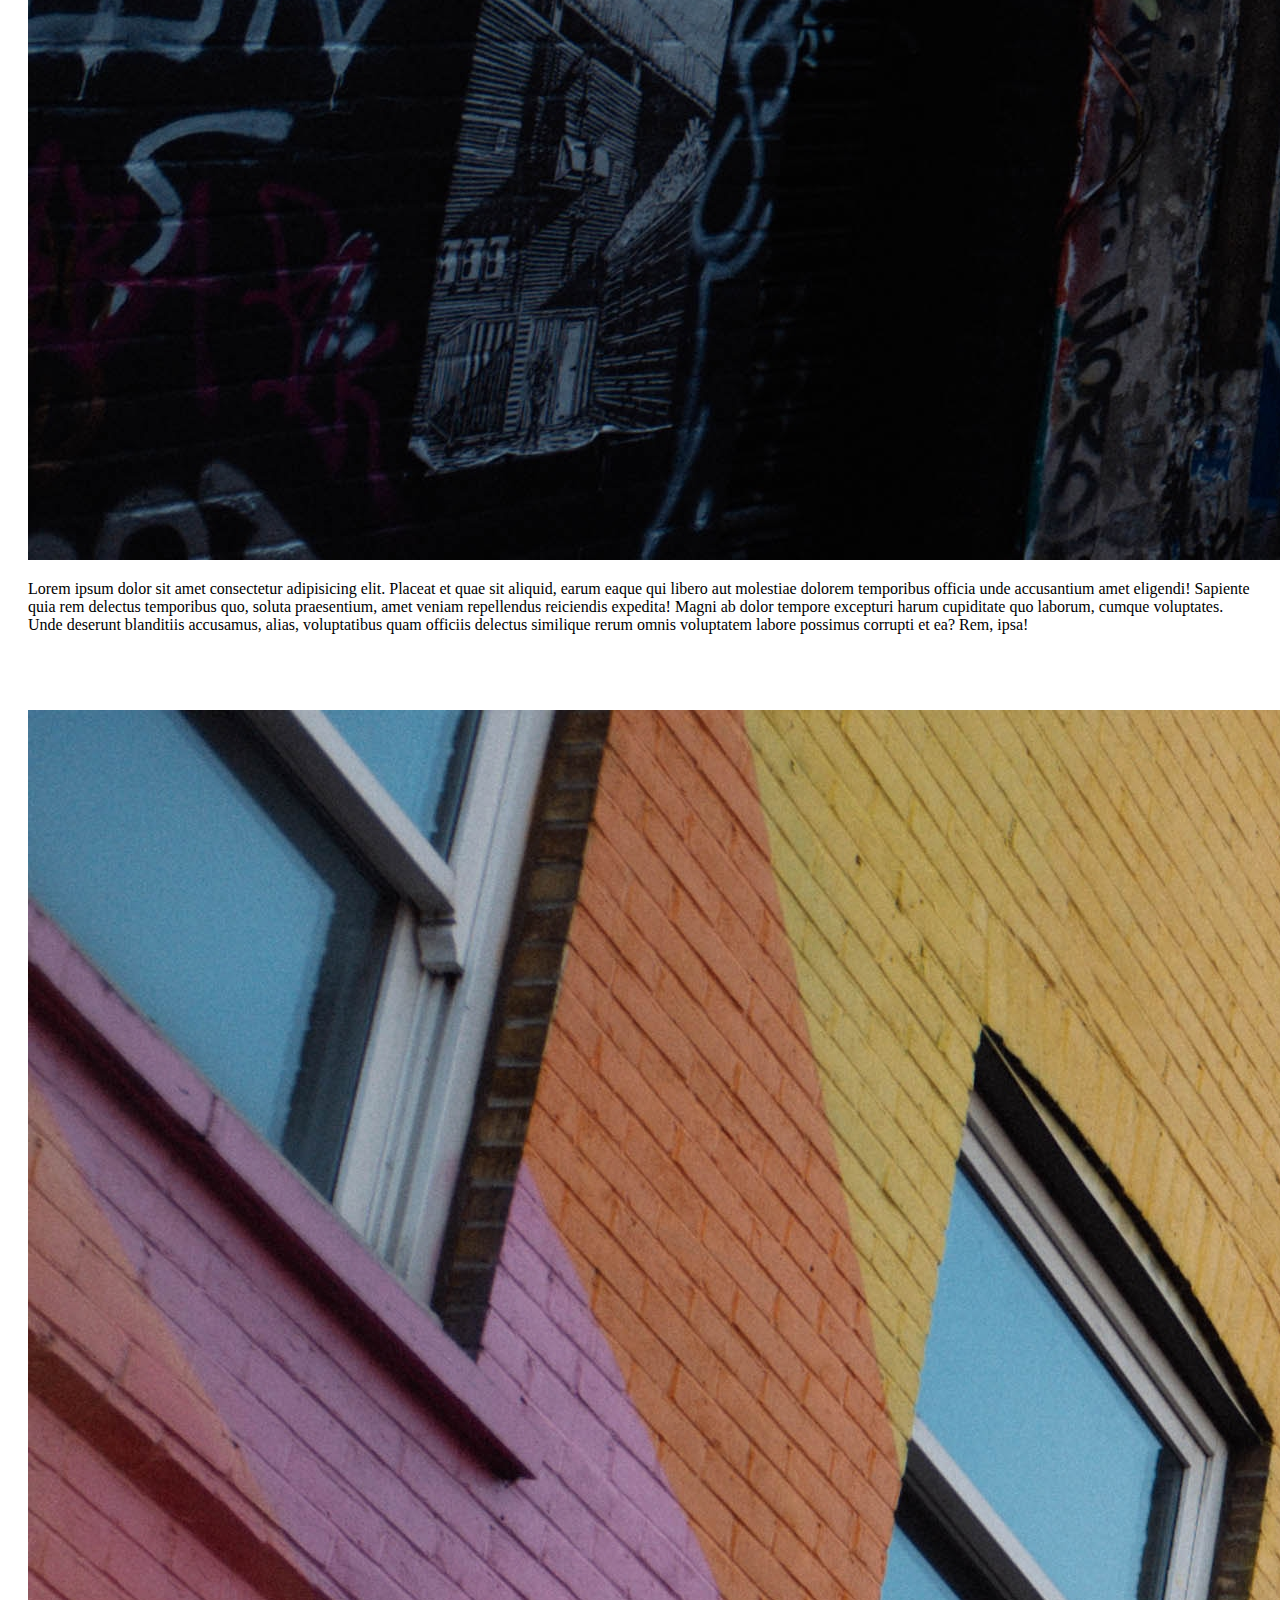
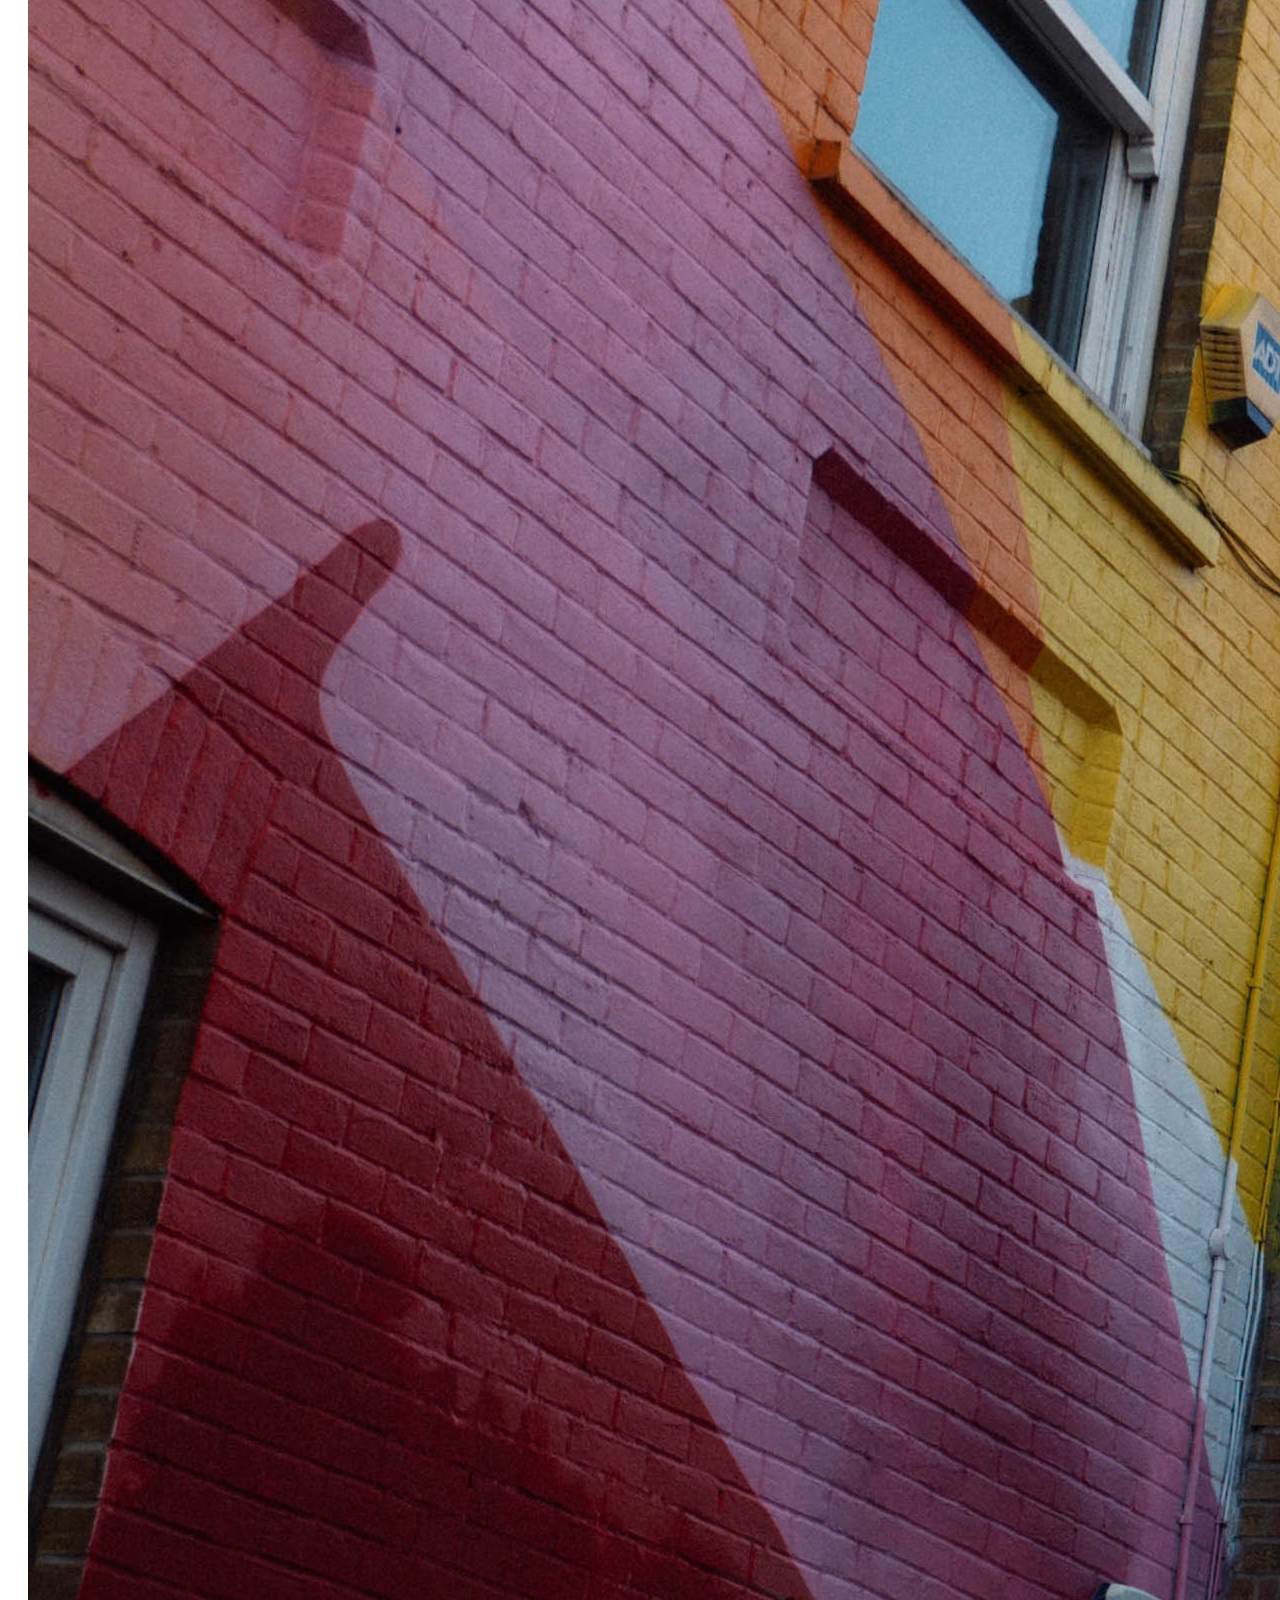
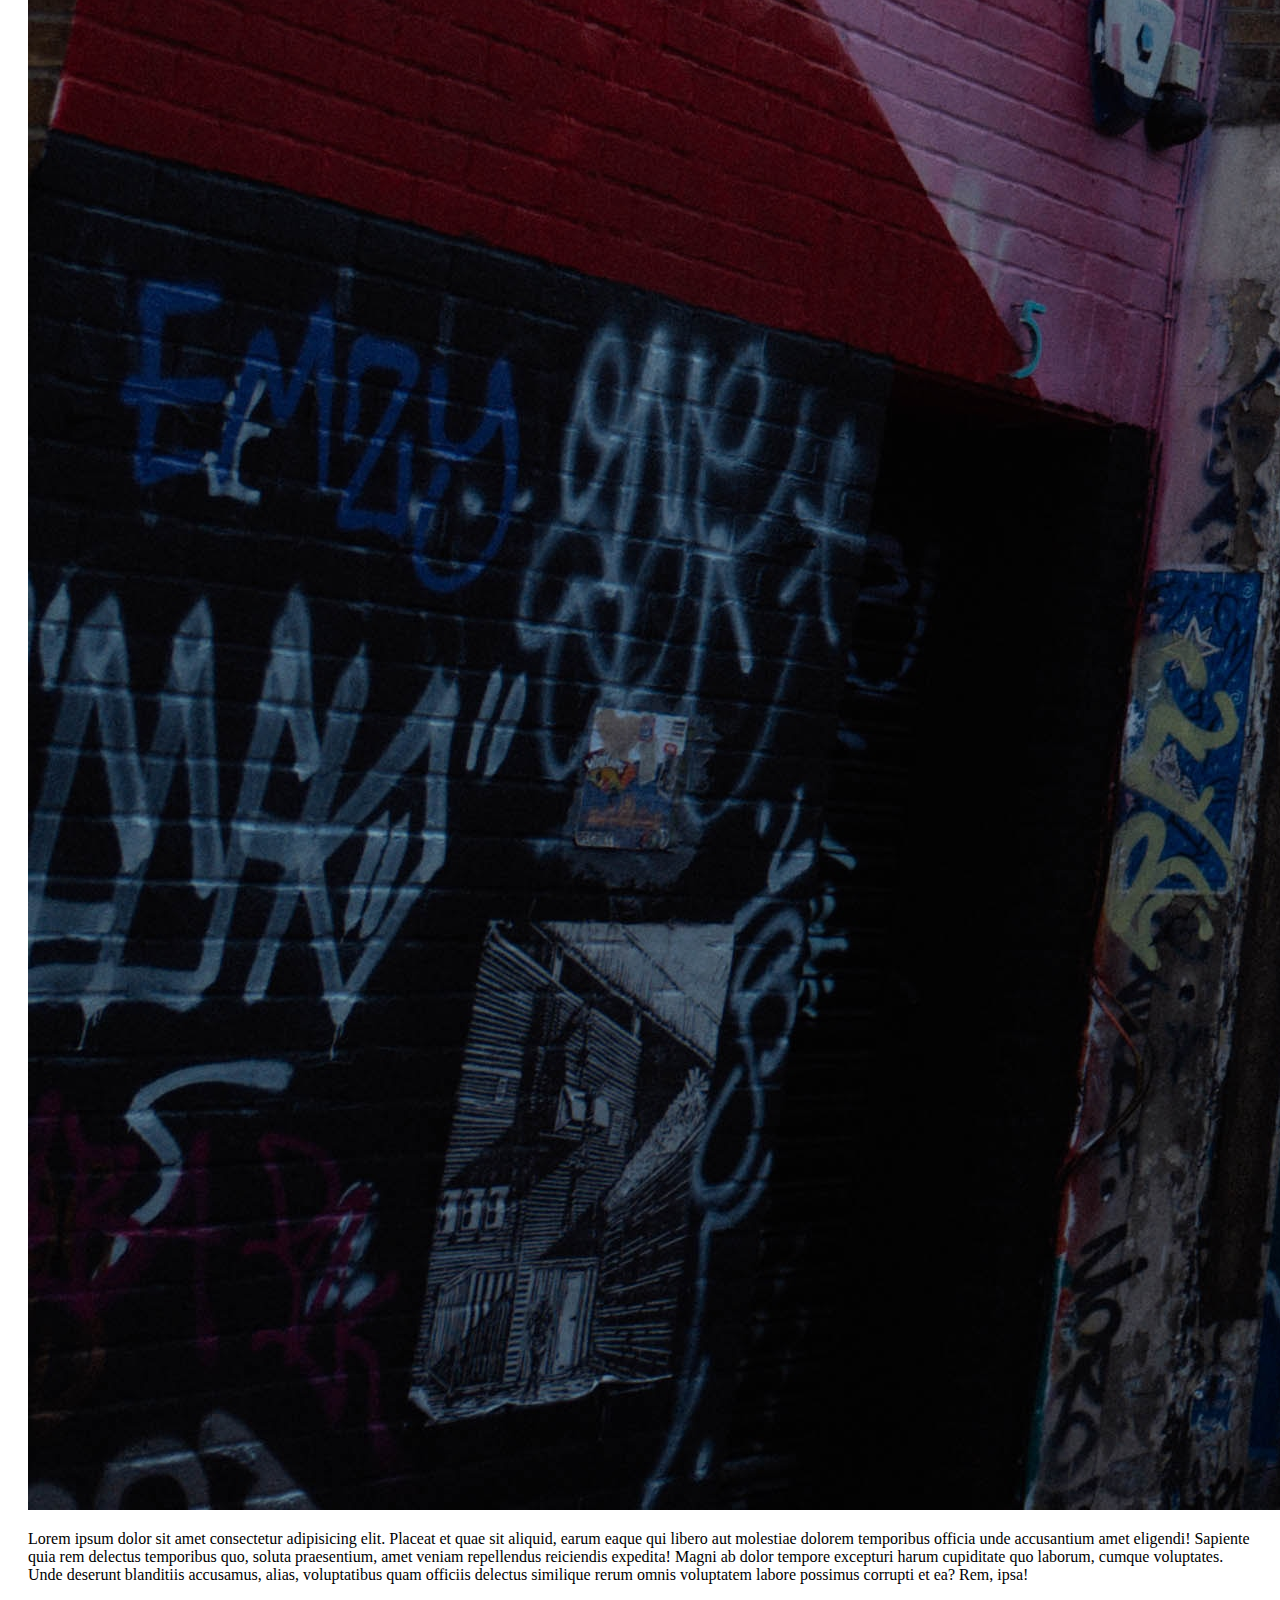
==== commit 4f642f03: "Pembaruan web" ====
--- a/about.html
+++ b/about.html
@@ -25,8 +25,8 @@
           <div class="navbar-nav ms-auto">
             <a class="nav-link" href="Index.html">Home</a>
             <a class="nav-link active" aria-current="page" href="about.html">About</a>
-            <a class="nav-link" href="#">Project</a>
-            <a class="nav-link" href="#">Gallery</a>
+            <a class="nav-link" href="product.html">Project</a>
+            <a class="nav-link" href="gallery.html">gallery</a>
           </div>
         </div>
       </div>
@@ -70,7 +70,7 @@
         <br />
         <br />
 
-        <div class="card" style="max-width: 2000px min-height: 500">
+        <div class="card" style="max-width: 2000px">
           <div class="row g-0">
             <div class="card1 col-md-4 d-flex">
               <img src="img/ottr-dan-YuMAWozaEJQ-unsplash.jpg" class="img-fluid rounded-start" alt="foto" />
@@ -86,7 +86,7 @@
             </div>
           </div>
         </div>
-        <div class="card" style="max-width: 2000px min-height: 500">
+        <div class="card" style="max-width: 2000px">
           <div class="row g-0">
             <div class="card1 col-md-4 d-flex">
               <img src="img/ottr-dan-YuMAWozaEJQ-unsplash.jpg" class="img-fluid rounded-start" alt="foto" />
@@ -102,7 +102,7 @@
             </div>
           </div>
         </div>
-        <div class="card" style="max-width: 2000px min-height: 500">
+        <div class="card" style="max-width: 2000px">
           <div class="row g-0">
             <div class="card1 col-md-4 d-flex">
               <img src="img/ottr-dan-YuMAWozaEJQ-unsplash.jpg" class="img-fluid rounded-start" alt="foto" />
--- a/style.css
+++ b/style.css
@@ -1,5 +1,5 @@
 body {
-  min-height: 1500px;
+  min-height: 2200px;
   background-color: black;
   font-family: "knewave" cursive;
 }
